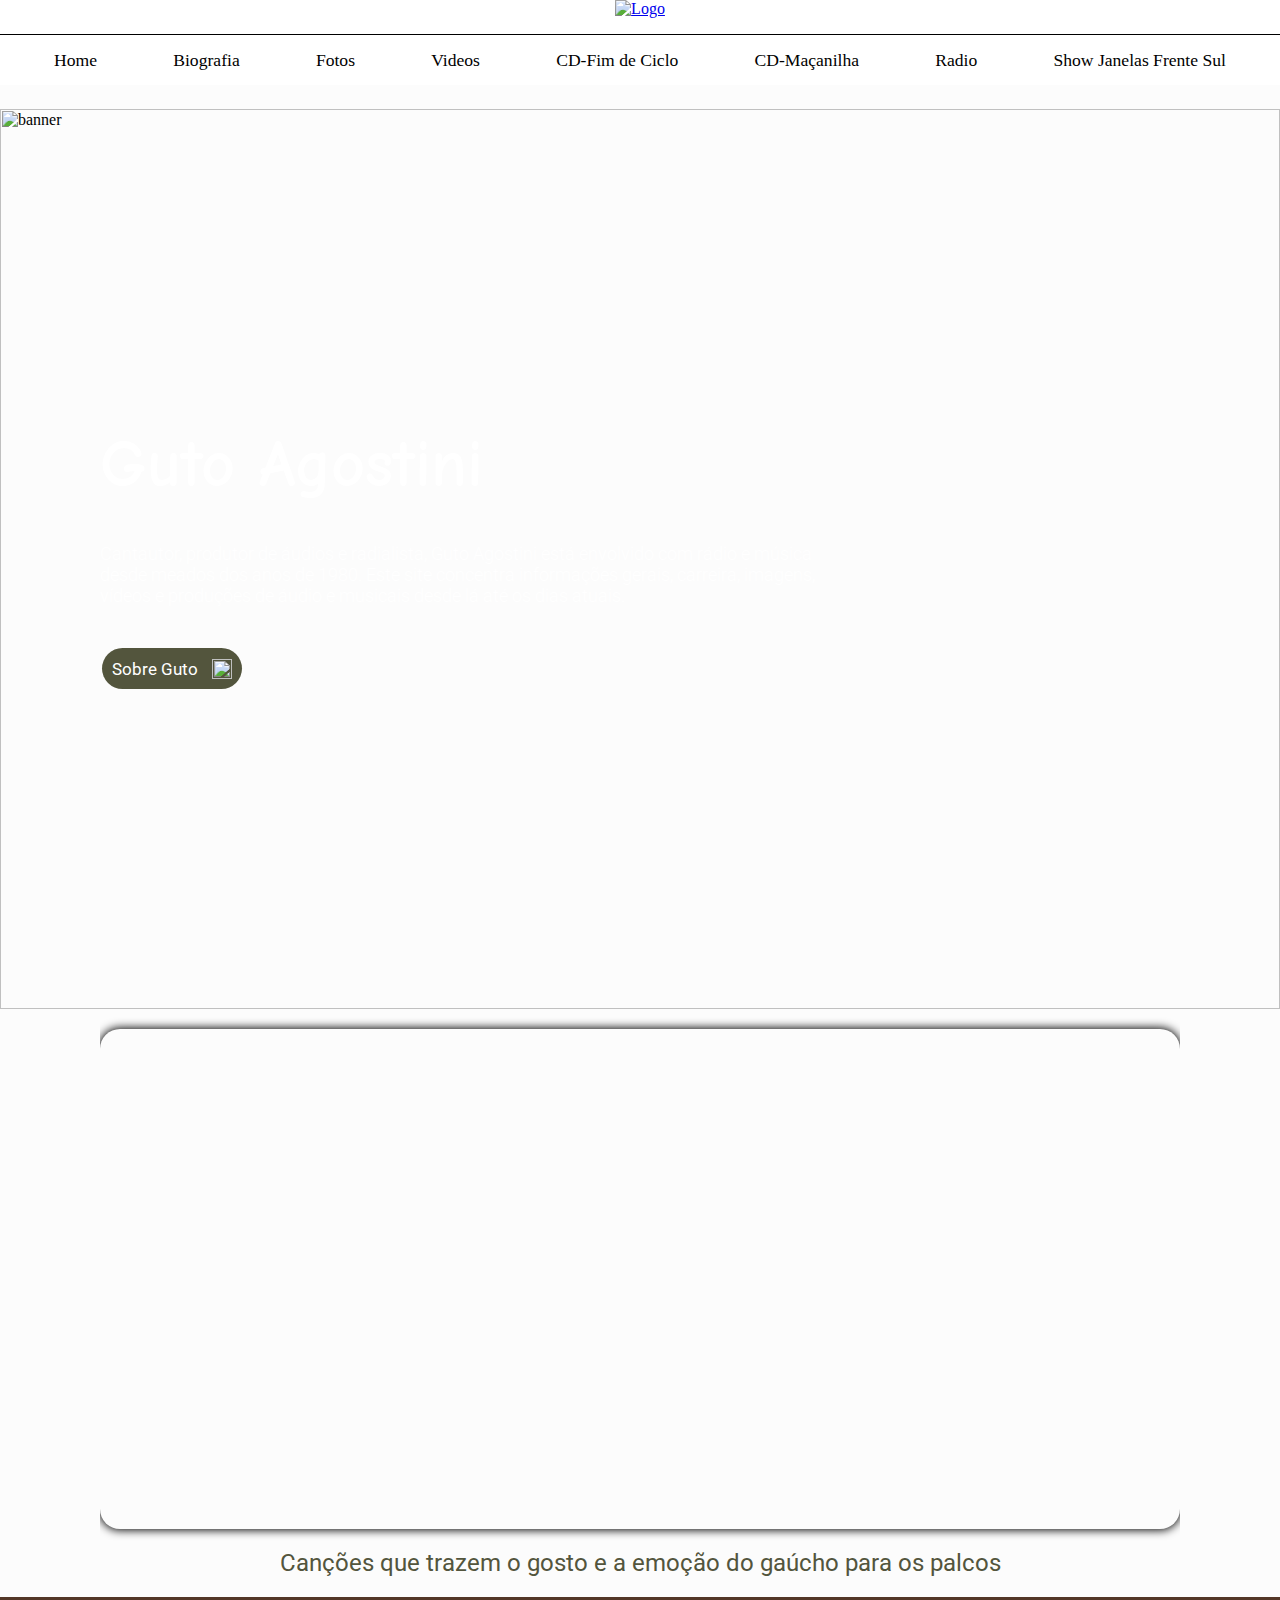
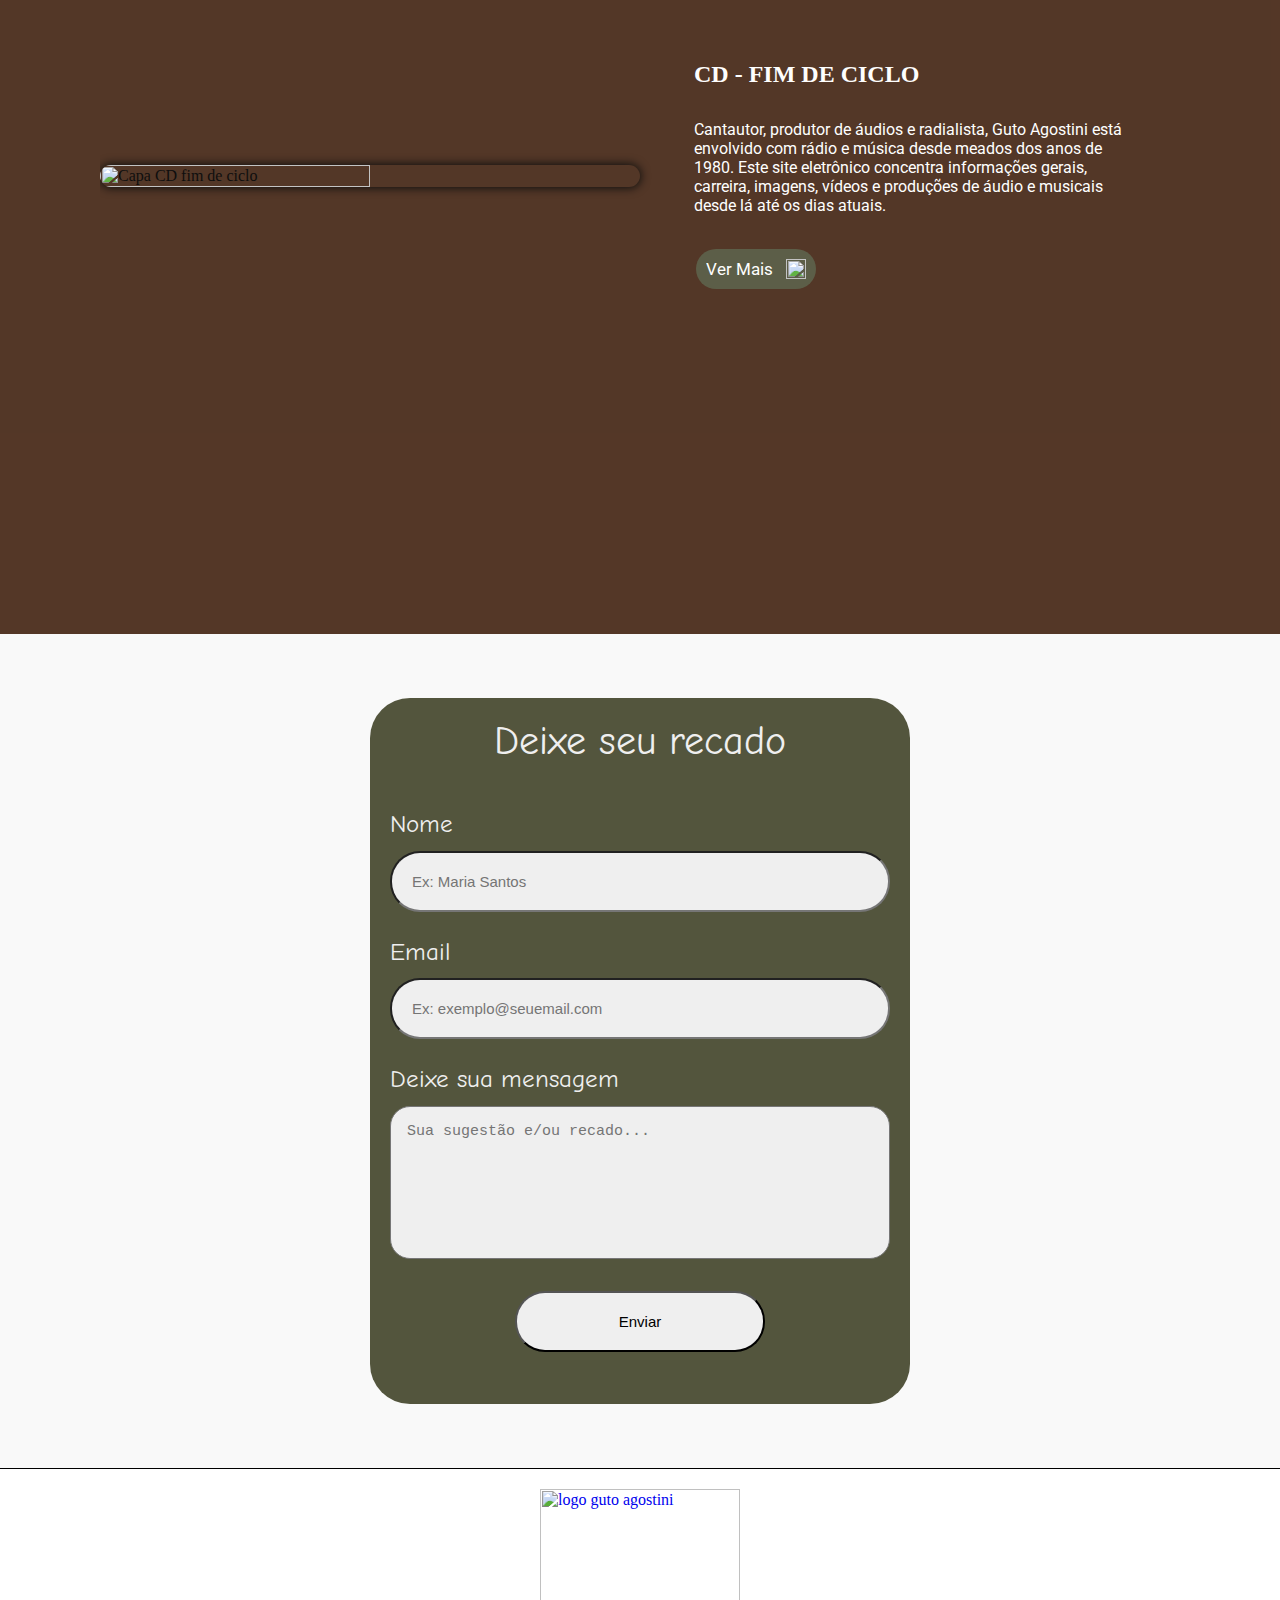
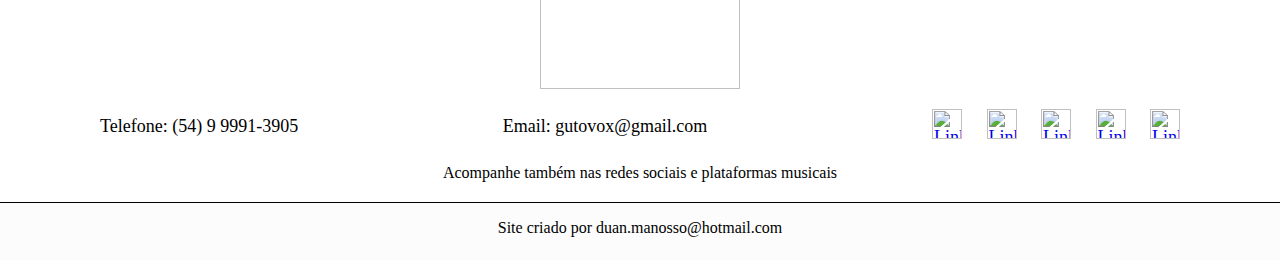
==== index.html @ 0fbcc9d5 "home" ====
<html lang="pt-br">
<head>
    <meta charset="UTF-8">
    <meta http-equiv="X-UA-Compatible" content="IE=edge">
    <meta name="viewport" content="width=device-width, initial-scale=1.0">
    <title>Guto agostini</title>

    <link rel="preconnect" href="https://fonts.gstatic.com">
    <link href="https://fonts.googleapis.com/css2?family=Comic+Neue:wght@300;400;700&family=Roboto:wght@100;300;400&display=swap" rel="stylesheet">    <link rel="preconnect" href="https://fonts.gstatic.com">
    <link rel="stylesheet" href="./assets/style/common/header.css">
    <link rel="stylesheet" href="./assets/style/common/style.css">
    <link rel="stylesheet" href="./assets/style/home/home.css">
    <link rel="stylesheet" href="./assets/style/common/footer.css">


</head>
<body>
    <header>
        <a href="index.html">
            <img src="./assets/img/header/logo.png" alt="Logo">
        </a>
        <input type="checkbox" id="menu-control" class="menu-control">
        <nav>
            <ul class="menu">
                <li>
                    <a href="index.html">Home</a>
                </li>
                <li>
                    <a href="#">Biografia</a>
                </li>
                <li><a href="#">Fotos</a></li>
                <li><a href="#">Videos</a></li>
                <li><a href="#">CD-Fim de Ciclo</a></li>
                <li><a href="#">CD-Maçanilha</a></li>
                <li><a href="#">Radio</a></li>
                <li><a href="#">Show Janelas Frente Sul</a></li>
            </ul>
            
        </nav>
        <label  class="hamburgue-icon" for="menu-control">
            <img src="./assets/img/header/hamburger-icon.svg" alt="Abrir">
        </label>
        
    </header>
    <div class="separador"></div>
    <section class="banner">
       <img class="banner-desktop" src="./assets/img/home/banner2.jpg" alt="banner">
       <img class="banner-mobile" src="./assets/img/home/bannerMobile.jpg" alt="banner">
       <div class="sobreposicao">
           <div class="container titulo">
               <h1>Guto Agostini</h1>
               <p>Cantautor, produtor de áudios e radialista, Guto Agostini está envolvido
                   com rádio e música desde meados dos anos de 1980. Este site
                   concentra informações gerais, carreira, imagens, vídeos e produções de áudio e musicais desde lá até os dias atuais.
                </p>
                <a href="#" class="bottom-link">
                    <span>Sobre Guto</span>
                    <img src="./assets/img/home/triangle.svg" alt=" ">
                </a>
            </div>
       </div>
    </section>
    <section class="section-video">
        
        <div class="container centraliza-video">
            <iframe src="https://www.youtube.com/embed/oBGTlkw8oXA?rel=0" title="YouTube video player" frameborder="0" allow="accelerometer; clipboard-write" allowfullscreen></iframe>
            <span>Canções que trazem o gosto e a emoção do gaúcho para os palcos</span>
        </div>
        
    </section>
    <section class="fim-de-ciclo">
        <div class="container conteudo-fim-de-ciclo">
            <img src="./assets/img/albuns/capa-fim-de-ciclo.png" alt="Capa CD fim de ciclo">
            <div>
                <h2>CD - FIM DE CICLO</h2>
                <p>Cantautor, produtor de áudios e radialista, Guto Agostini está envolvido
                    com rádio e música desde meados dos anos de 1980. Este site eletrônico
                    concentra informações gerais, carreira, imagens, vídeos e produções de áudio e musicais desde lá até os dias atuais.
                    </p>
                <a href="#" class="bottom-link">
                    <span>Ver Mais</span>
                    <img src="./assets/img/home/triangle.svg" alt=" ">
                </a>
            </div>
        </div>
    </section>
    <section class="section-contato">
        <div class="container contato">
            <h3>Deixe seu recado</h3>
            <form action="https://api.staticforms.xyz/submit" method="POST">
                
                <input type="hidden" name="accessKey" value="026967fe-8272-470b-83f6-1891dbc8cfb9"> <!-- Required -->
                <input type="hidden" name="redirectTo" value="#">

                <label for="name">Nome</label>
                <input id="name" type="text" name="name" placeholder="Ex: Maria Santos" required> 
               
                <label for="email">Email</label>
                <input id="email" type="email" name="email" placeholder="Ex: exemplo@seuemail.com" required> 
            
                <label for="message">Deixe sua mensagem</label>
                <textarea id="message" name="message" rows="7" placeholder="Sua sugestão e/ou recado..." required></textarea>
                
                <input class="submit" type="submit" value="Enviar"/>
            </form>
        </div>
    </section>
    <footer>
        <a href="index.html">
            <img class="logo-footer" src="./assets/img/header/logo.png" alt="logo guto agostini">
        </a>
        <div class="container content-footer">
            <span>Telefone: (54) 9 9991-3905</span>
            <span>Email: gutovox@gmail.com</span>
            <div class="redes">
                <a target="_blank" href="https://www.facebook.com/guto.agostini.9?comment_id=Y29tbWVudDoyODQ1OTc3NTEyMzk3MjAxXzI4NDYyNTg5NjkwMzU3MjI%3D"><img src="./assets/img/footer/facebook.svg" alt="Link Facebok"></a>
                <a target="_blank" href="https://open.spotify.com/artist/03KwUrwUtxToOz64zBAchp"><img src="./assets/img/footer/spotify.svg" alt="Link Spotify"></a>
                <a target="_blank" href="https://gutoagostini.blogspot.com/"><img src="./assets/img/footer/blog.svg" alt="Link blog"></a>
                <a target="_blank" href="https://www.instagram.com/guto_agostini_musico/"><img src="./assets/img/footer/instagram.svg" alt="Link instagram"></a>
                <a target="_blank" href="https://www.youtube.com/c/GutoAgostini"><img src="./assets/img/footer/youtube.svg" alt="Link youtube"></a>
            </div>
        </div>
        <span>Acompanhe também nas redes sociais e plataformas musicais</span>
    </footer>
    <p class="criador">Site criado por duan.manosso@hotmail.com</p>
</body>
</html>
---- assets/style/common/header.css ----
header {
    position: fixed;
    width: 100%;
    background-color: rgb(255, 255, 255);
    text-align: center;
    z-index: 90;
}

.hamburgue-icon{
    display: none;
    z-index: 99;
}

#menu-control {
    display: none;
}

nav {
    border-top: solid 1px;
    margin-top: 1em;
}

.menu {
    display: flex;
    list-style: none;
    max-width: 1380px;
    margin: 0 auto;
    padding: 0;
    height: 50px;
}


@media (max-width: 1480px) {
    .menu {
        margin: auto 1em auto 1em
    }
}

.menu a {
    display: flex;
    text-decoration: none;
    color: #000;
    font-size: 1.1em;
    height: 100%;
    justify-content: center;
    align-items: center;
}

.menu li {
    flex-grow: 1;
}

.menu a:hover {
    transition: all 0.3s ease-in;
    background-color: #000;
    color: #fff;
}

.separador {
    height: 109px;
}

@media (max-width: 780px) {

    .separador {
        height: 61px;
    }

    .hamburgue-icon{
        display: inline-flex;
        right: 0;

    }

    nav {
        border-top: none;
    }

    .menu {  
        flex-direction: column;
        flex-wrap: initial;
        position: fixed;
        top: 0;
        right: 0;
        background: #fff;
        height: 100%;
        z-index: 1;
        justify-content: center;
        width: 200px;
        transform: translatex(110%);
        transition: transform 0.8s ease;
    }

    header{
        position: fixed;
        display: flex;
        flex-direction: row;
        align-items: center;
        justify-content: space-between;
        max-width: 100%;
        padding: 0 5%;
        margin: 0 auto;
    }
}


input:checked + nav .menu {
    transform: translateX(10%);
}
---- assets/style/common/style.css ----
* {
    box-sizing: border-box;
    margin: 0;
    overflow: auto;
}

body {
    background-color: #fcfcfc;
}

.container {
    max-width: 1080px;
    margin: 0 auto;
}

@media (max-width: 1180px) {
    .container {
        margin-left: 1.5em;
    }
}

@media (max-width: 1020px) {
    .container {
        max-width: 720px;
        margin: 0 auto;
    }
}

@media (max-width: 780px) {
    .container {
        max-width: 90%;
        margin: 0 auto;
    }
}
---- assets/style/home/home.css ----
section {
    position: relative;
}

section img {
    width: 100%;
}

.sobreposicao {
    position: absolute;
    top: 0;
    left: 0;
    width: 100%;
    height: 100%;
    display: flex;
    align-items: center;
    color: rgb(255, 255, 255);
}

.titulo {
    display: flex;
    flex-direction: column;
}

h1 {
    font-family: 'Comic Neue', Arial, cursive;
    font-size: 66px;
    font-weight: 600;
    margin-bottom: 40px;
}

.titulo p {
    font-family: 'Roboto', Arial, sans-serif;
    font-size: 18px;
    font-weight: 300;
    width: 70%;
    margin-bottom: 40px;
}

.bottom-link {
    background: #53553d;
    color: #fff;
    display: flex;
    justify-content: space-between;
    padding: 0.6em;
    width: 140px;
    font-family: 'Roboto', sans-serif;
    font-size: 17px;
    border-radius: 36px;
    text-decoration: none;
    margin: 2px;
}

.bottom-link img {
    width: 20px;
}

.bottom-link:hover {
    transition: all 0.3s ease-in;
    margin-left: 10px;
}

.section-video {
    background-color: #fcfcfc;
}

.centraliza-video {
    display: flex;
    flex-direction: column;
    align-items: center;
    padding: 20px 0 0;
}

iframe {
    width: 100%;
    height: 500px;
    border-radius: 20px;
    box-shadow: 0 0 10px 1px #000;
}

.centraliza-video span {
    color: #53553d;
    font-family: 'Roboto', Arial, sans-serif;
    font-size: 24px;
    padding: 20px 0 20px;
    text-align: center;
}

.fim-de-ciclo {
    min-height: 637px;
    background-color: #492b1a;
    opacity: 0.94;
}

.conteudo-fim-de-ciclo {
    display: flex;
    justify-content: space-between;
    align-items: center;
    padding: 4em 0;
}

.conteudo-fim-de-ciclo > img {
    width: 50%;
    border-radius: 30px;
    box-shadow: 0 0 10px 1px #000;
}

.conteudo-fim-de-ciclo > div {
    width: 45%;
    color: #fff;
}

.conteudo-fim-de-ciclo p {
    font-family: 'Roboto', Arial, sans-serif;
    padding: 2rem 0;
    width: 90%;
}

.conteudo-fim-de-ciclo .bottom-link {
    width: 120px;
}

.section-contato{
    background-color: #f9f9f9;
}

.contato {
    color: #efefef;
    width: 60vh;
    max-width: 720px;
    text-align: center;
    background-color: #53553d;
    margin: 4em auto;
    border-radius: 40px;
}

.contato h3 {
    font-family: 'Comic Neue', Arial, cursive;
    font-size: 40px;
    font-weight: 400;
    padding-top: 20px;
}

form {
    display: flex;
    text-align: left;
    flex-direction: column;
    margin: 20px;
}

label {
    font-family: 'Comic Neue', Arial, cursive;
    font-size: 25px;
    padding-top: 1em;
    padding-bottom: 0.5em;
}

input {
    background-color: #efefef;
    font-size: 15px;
    width: 100%;
    padding: 20px;
    border-radius: 30px;
}

textarea {
    background-color: #efefef;
    padding: 1rem;
    margin-bottom: 2rem;
    font-size: 15px;
    resize: none;
    border-radius: 20px;
}

textarea:focus, input:focus {
    border: solid #ffc1c1;
    outline: none;
}

.submit{
    width: 50%;
    margin: 0 auto 2rem;
}

.submit:hover {
    transition: all 0.4s ease-in-out;
    background-color: #53553d;
    color: #fff;
    cursor: pointer;
    opacity: 1;
}

.banner-mobile {
    display: none;
}

@media (max-width: 1100px) {
    iframe{
        width: 600px;
        height: 375px;
    }

    .contato {
        width: 600px;
    }
}

@media (max-width: 680px) {

    iframe {
        width: 300px;
        height: 175px;
    }

    .banner-desktop {
        display: none;
    }

    .banner-mobile {
        display: block;
    }

   h1 {
       font-size: 30px;
       margin: 0;
   }

   .titulo p {
       padding-top: 5px;
       width: 100%;
       margin-bottom: 10px;
       font-size: 12px;
   }

   .bottom-link img{
        display: none;
   }

   .bottom-link{
       justify-content: center;
       width: 120px;
   }

   .centraliza-video span {
       font-size: 12px;
   }

   .fim-de-ciclo {
       min-height: auto;
   }

   .conteudo-fim-de-ciclo {
       flex-direction: column;
       align-items: center;
       justify-content: center;
       text-align: center;
   }

   .conteudo-fim-de-ciclo img {
       width: 100%;
   }

   .conteudo-fim-de-ciclo div {
       display: flex;
       flex-direction: column;
       align-items: center;
       justify-content: space-between;
       width: 100%;
       margin-top: 20px;
   }

   .conteudo-fim-de-ciclo p{
        display: none;
   }

   .conteudo-fim-de-ciclo .bottom-link {
        margin-top: 20px;
   }

   .contato {
       width: 90%;
   }

   label {
       font-size: 15px;
   }


}
---- assets/style/common/footer.css ----
footer {
    display: flex;
    flex-direction: column;
    align-items: center;
    background-color: #fff;
    border-top: solid 1px #000;
    border-bottom: solid 1px #000;
    padding-bottom: 20px;
    padding-top: 20px;
}

.logo-footer{
    width: 200px;
}

footer img {
    width: 30px;
}

.content-footer {
    font-size: 18px;
    display: flex;
    width: 100%;
    justify-content: space-between;
    align-items: center;
    padding: 20px 0;
}

.redes a{
    margin-left: 20px;
}


.criador {
    margin: 1rem;
    text-align: center;
}

@media (max-width: 780px) {
    .content-footer{
        height: 250px;
        flex-direction: column;
    }

    footer span {
        text-align: center;
    }
}
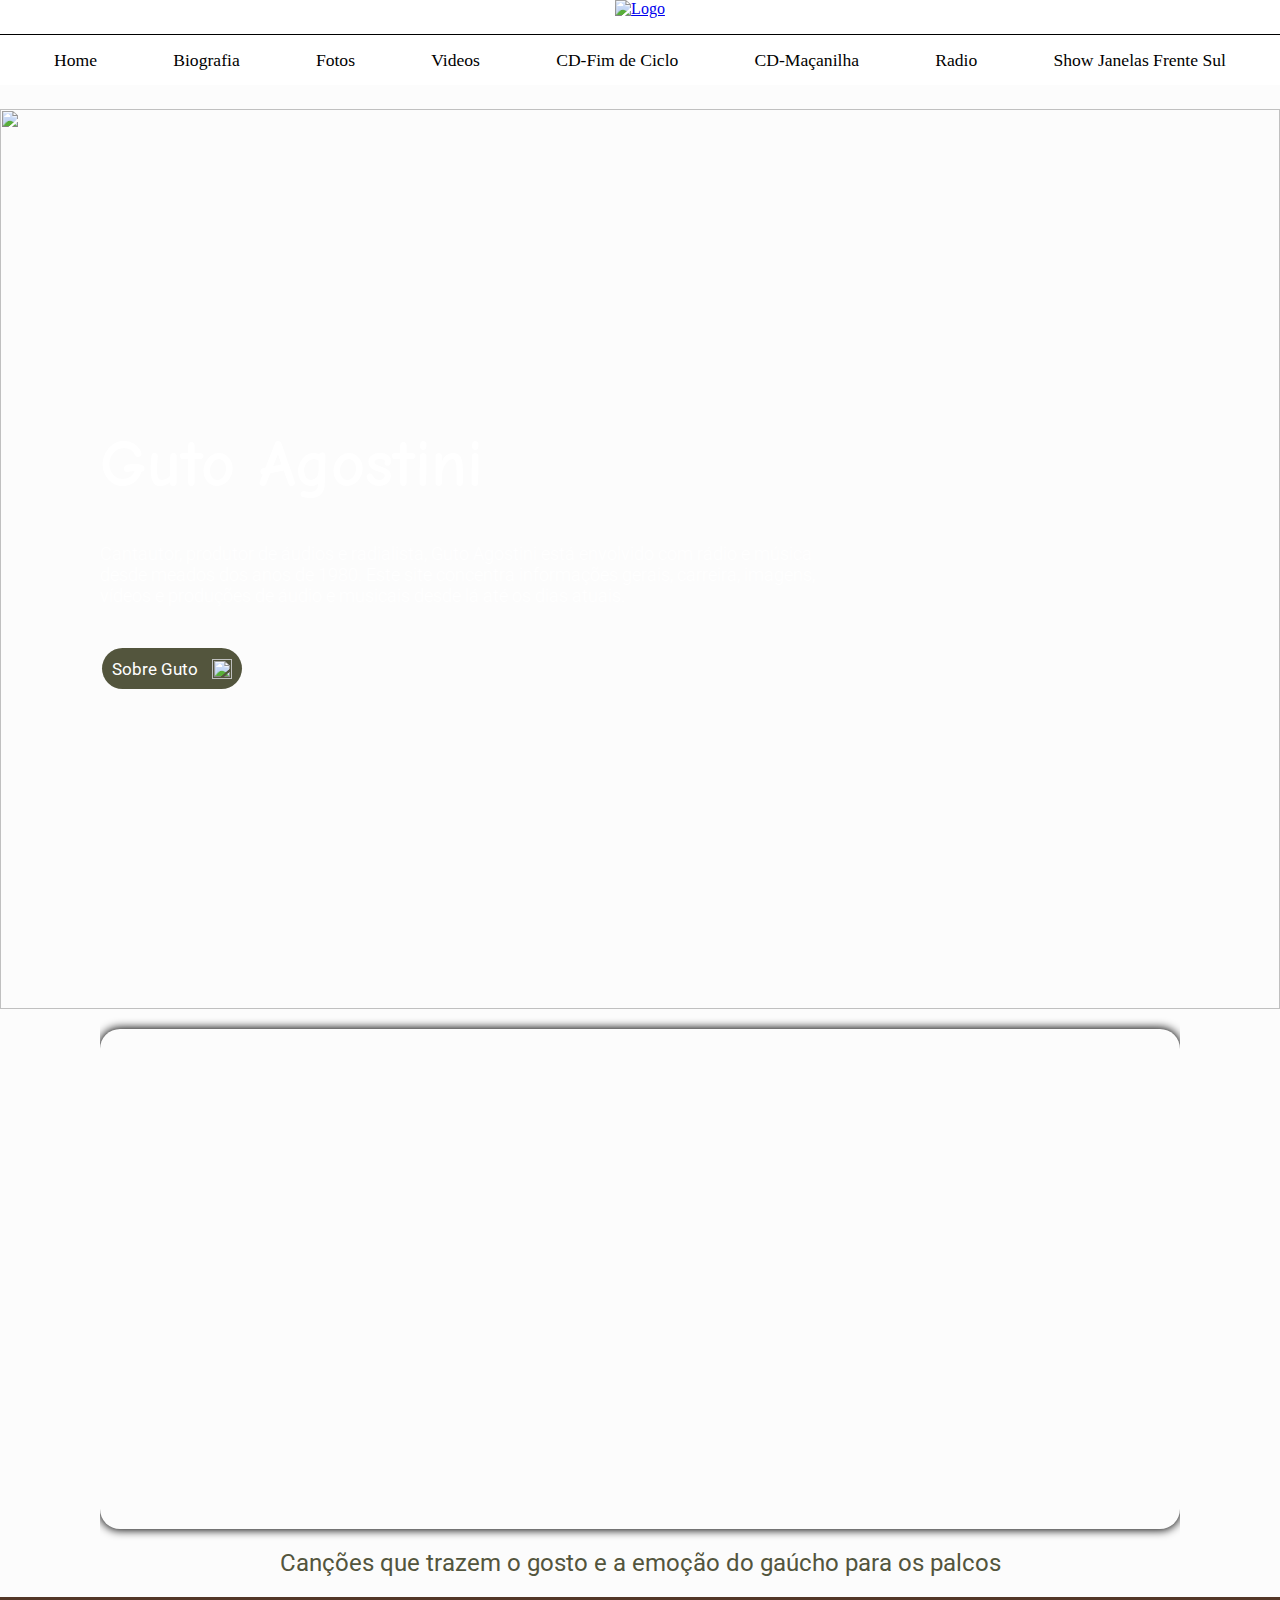
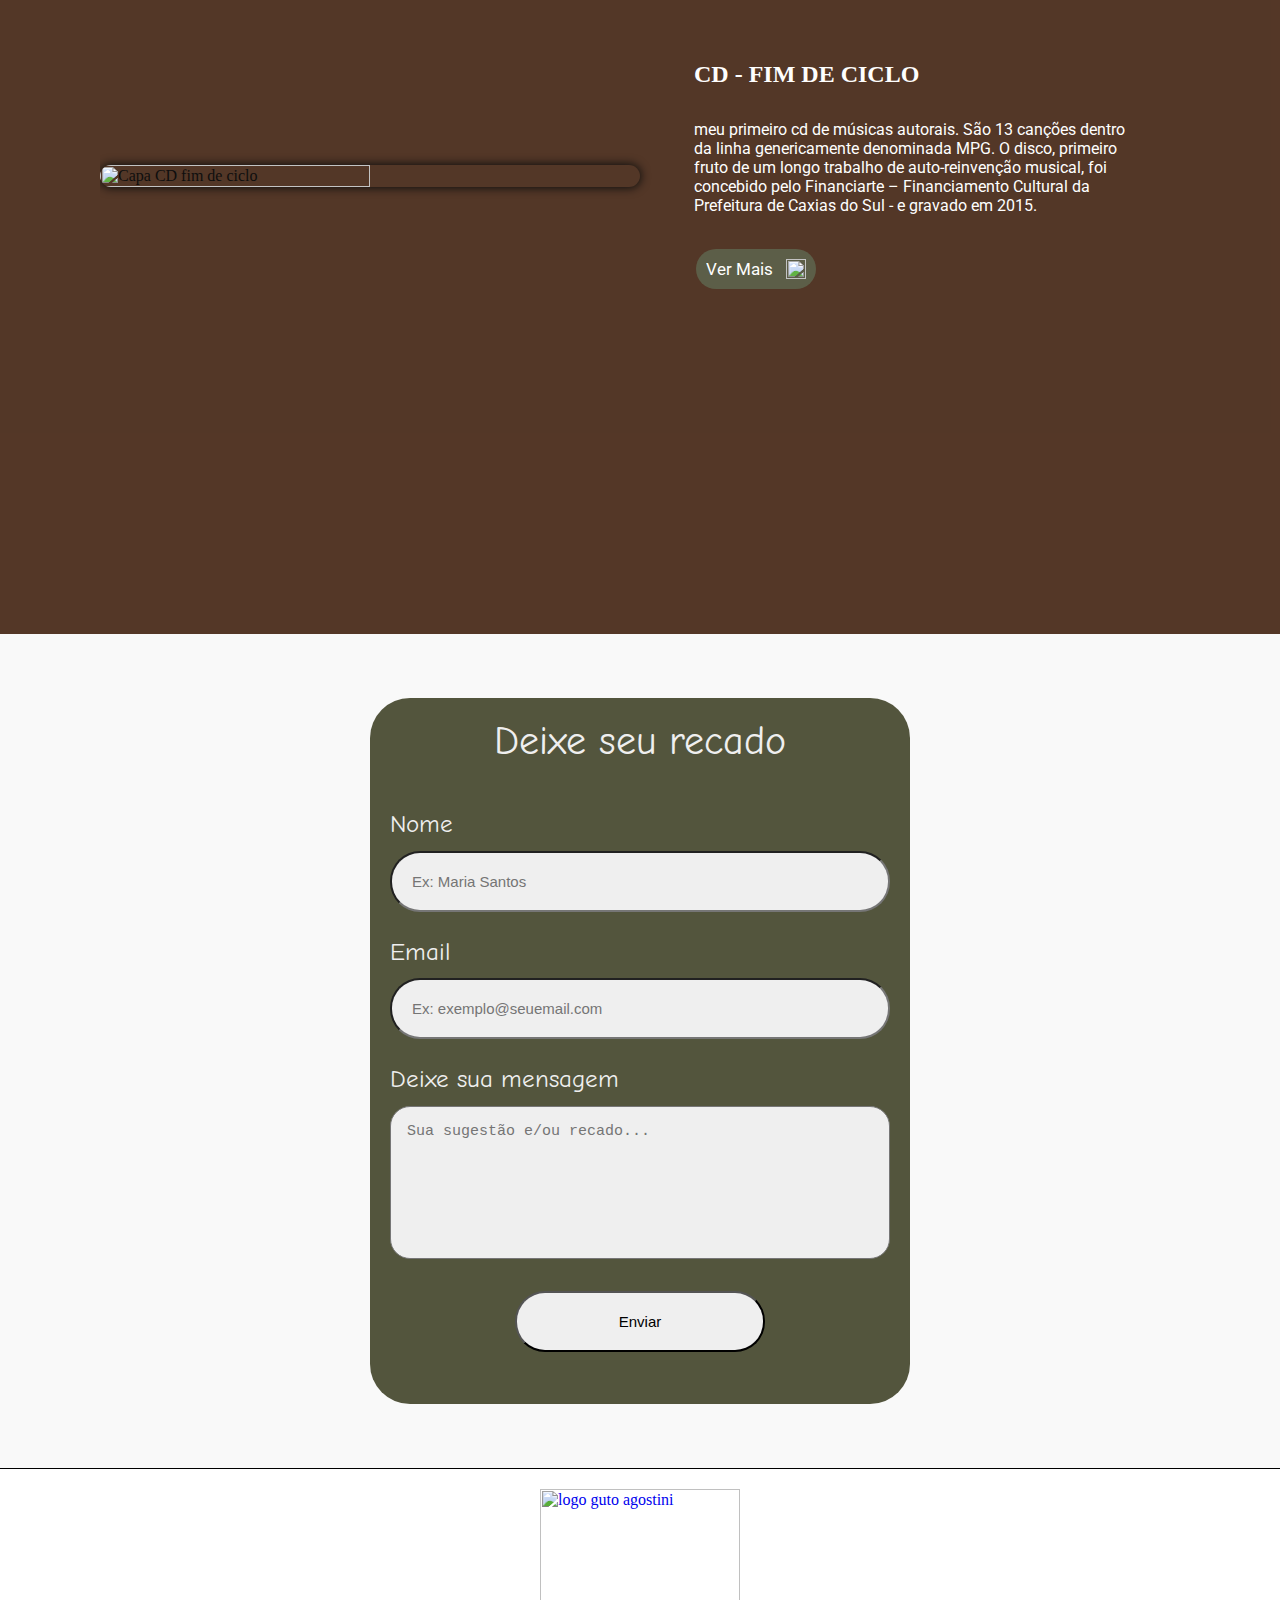
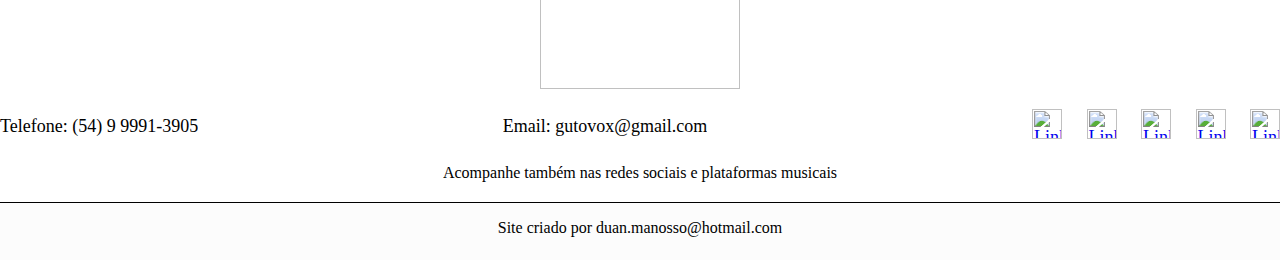
==== commit a5859a5b: "adicionando analytics'" ====
--- a/index.html
+++ b/index.html
@@ -5,6 +5,15 @@
     <meta name="viewport" content="width=device-width, initial-scale=1.0">
     <title>Guto agostini</title>
 
+    <!-- Global site tag (gtag.js) - Google Analytics -->
+    <script async src="https://www.googletagmanager.com/gtag/js?id=G-G5GT9PXH0T"></script>
+    <script>
+        window.dataLayer = window.dataLayer || [];
+        function gtag(){dataLayer.push(arguments);}
+        gtag('js', new Date());
+
+        gtag('config', 'G-G5GT9PXH0T');
+    </script>
     <link rel="preconnect" href="https://fonts.gstatic.com">
     <link href="https://fonts.googleapis.com/css2?family=Comic+Neue:wght@300;400;700&family=Roboto:wght@100;300;400&display=swap" rel="stylesheet">    <link rel="preconnect" href="https://fonts.gstatic.com">
     <link rel="stylesheet" href="./assets/style/common/header.css">
@@ -26,9 +35,9 @@
                     <a href="index.html">Home</a>
                 </li>
                 <li>
-                    <a href="#">Biografia</a>
+                    <a href="./pages/biografia.html">Biografia</a>
                 </li>
-                <li><a href="#">Fotos</a></li>
+                <li><a href="./pages/fotos.html">Fotos</a></li>
                 <li><a href="#">Videos</a></li>
                 <li><a href="#">CD-Fim de Ciclo</a></li>
                 <li><a href="#">CD-Maçanilha</a></li>
@@ -44,8 +53,8 @@
     </header>
     <div class="separador"></div>
     <section class="banner">
-       <img class="banner-desktop" src="./assets/img/home/banner2.jpg" alt="banner">
-       <img class="banner-mobile" src="./assets/img/home/bannerMobile.jpg" alt="banner">
+       <img class="banner-desktop" src="./assets/img/home/banner2.jpg" alt="">
+       <img class="banner-mobile" src="./assets/img/home/bannerMobile.jpg" alt="">
        <div class="sobreposicao">
            <div class="container titulo">
                <h1>Guto Agostini</h1>
@@ -53,7 +62,7 @@
                    com rádio e música desde meados dos anos de 1980. Este site
                    concentra informações gerais, carreira, imagens, vídeos e produções de áudio e musicais desde lá até os dias atuais.
                 </p>
-                <a href="#" class="bottom-link">
+                <a href="./pages/biografia.html" class="bottom-link">
                     <span>Sobre Guto</span>
                     <img src="./assets/img/home/triangle.svg" alt=" ">
                 </a>
@@ -63,7 +72,7 @@
     <section class="section-video">
         
         <div class="container centraliza-video">
-            <iframe src="https://www.youtube.com/embed/oBGTlkw8oXA?rel=0" title="YouTube video player" frameborder="0" allow="accelerometer; clipboard-write" allowfullscreen></iframe>
+            <iframe id="video-intro" src="about:blank" title="YouTube video player" frameborder="0" allow="accelerometer; clipboard-write" allowfullscreen>Carregando...</iframe>
             <span>Canções que trazem o gosto e a emoção do gaúcho para os palcos</span>
         </div>
         
@@ -73,10 +82,9 @@
             <img src="./assets/img/albuns/capa-fim-de-ciclo.png" alt="Capa CD fim de ciclo">
             <div>
                 <h2>CD - FIM DE CICLO</h2>
-                <p>Cantautor, produtor de áudios e radialista, Guto Agostini está envolvido
-                    com rádio e música desde meados dos anos de 1980. Este site eletrônico
-                    concentra informações gerais, carreira, imagens, vídeos e produções de áudio e musicais desde lá até os dias atuais.
-                    </p>
+                <p>
+                    meu primeiro cd de músicas autorais. São 13 canções dentro da linha genericamente denominada MPG. O disco, primeiro fruto de um longo trabalho de auto-reinvenção musical, foi concebido pelo Financiarte – Financiamento Cultural da Prefeitura de Caxias do Sul - e gravado em 2015.
+                </p>
                 <a href="#" class="bottom-link">
                     <span>Ver Mais</span>
                     <img src="./assets/img/home/triangle.svg" alt=" ">
@@ -109,7 +117,7 @@
         <a href="index.html">
             <img class="logo-footer" src="./assets/img/header/logo.png" alt="logo guto agostini">
         </a>
-        <div class="container content-footer">
+        <div id="footer" class="content-footer">
             <span>Telefone: (54) 9 9991-3905</span>
             <span>Email: gutovox@gmail.com</span>
             <div class="redes">
@@ -124,4 +132,9 @@
     </footer>
     <p class="criador">Site criado por duan.manosso@hotmail.com</p>
 </body>
+<script>
+    window.onload = function(){
+    document.getElementById('video-intro').src = 'https://www.youtube.com/embed/oBGTlkw8oXA?rel=0'
+    };
+</script>
 </html>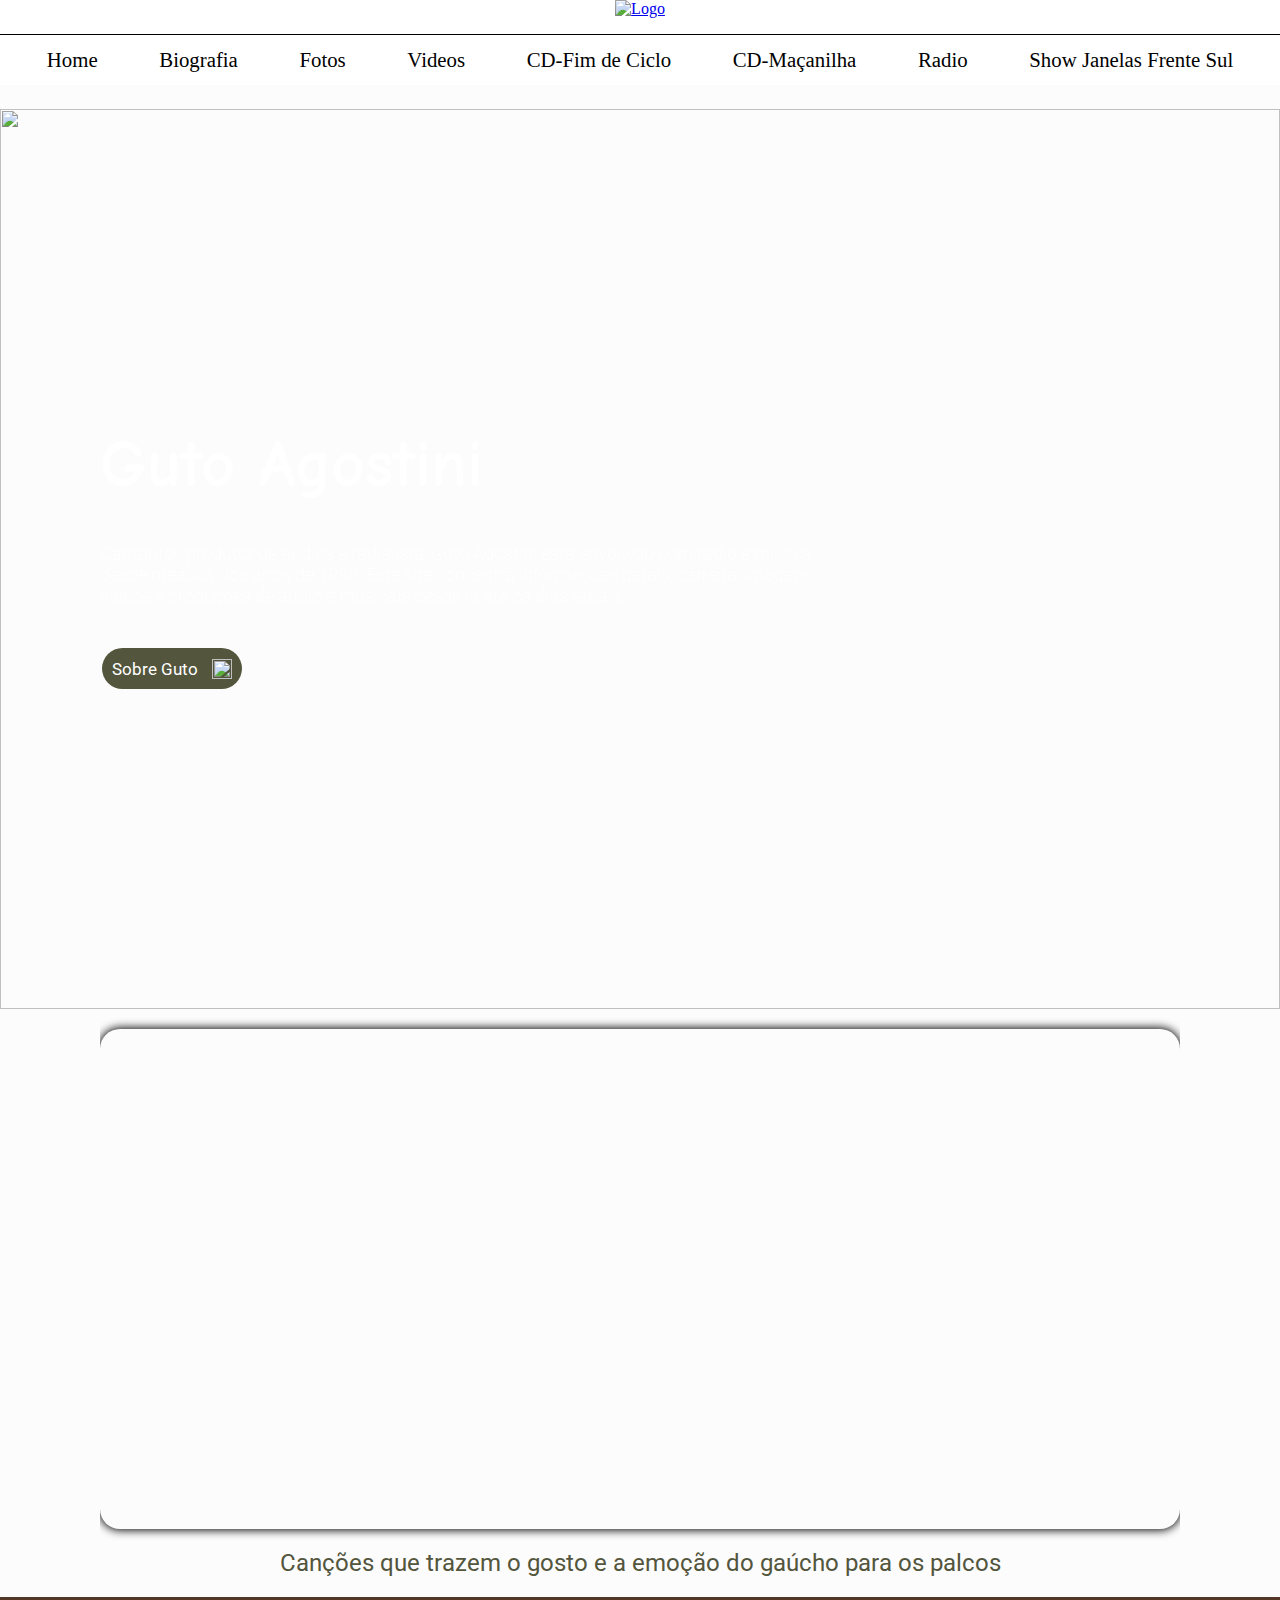
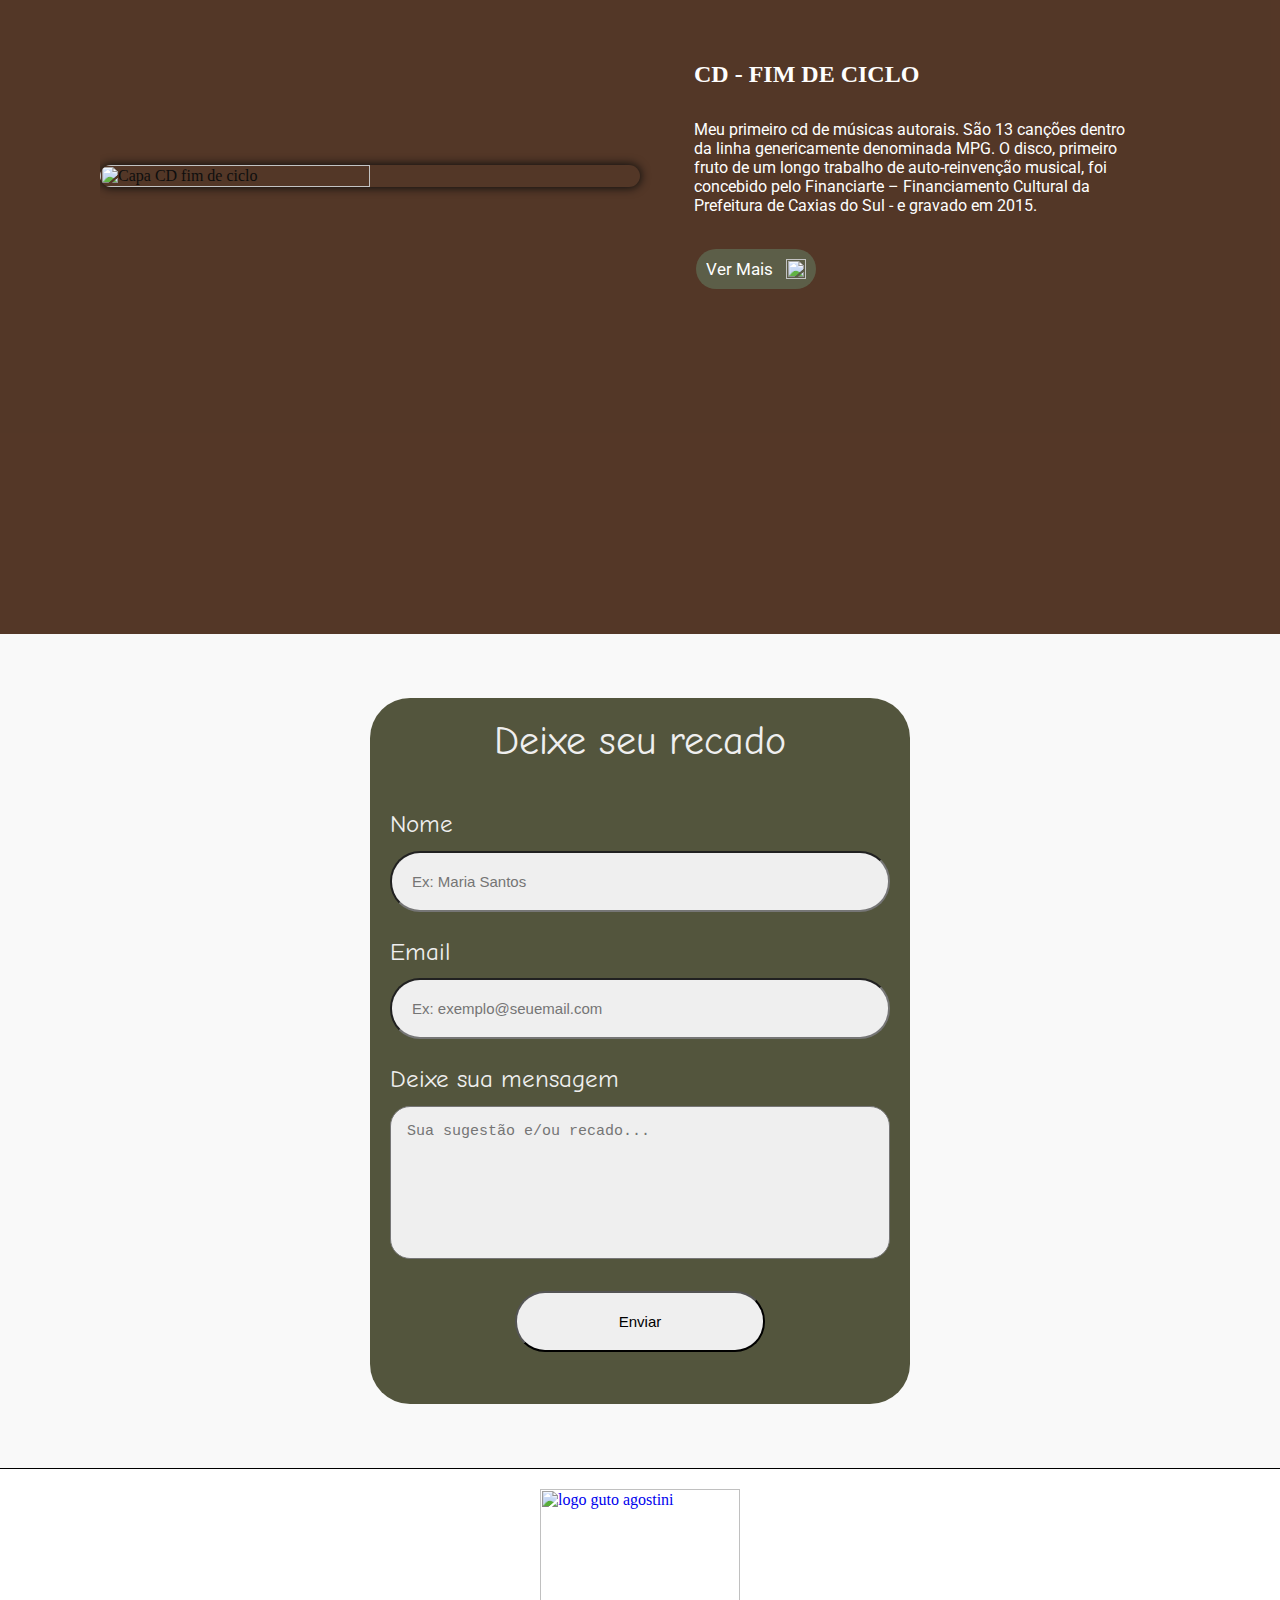
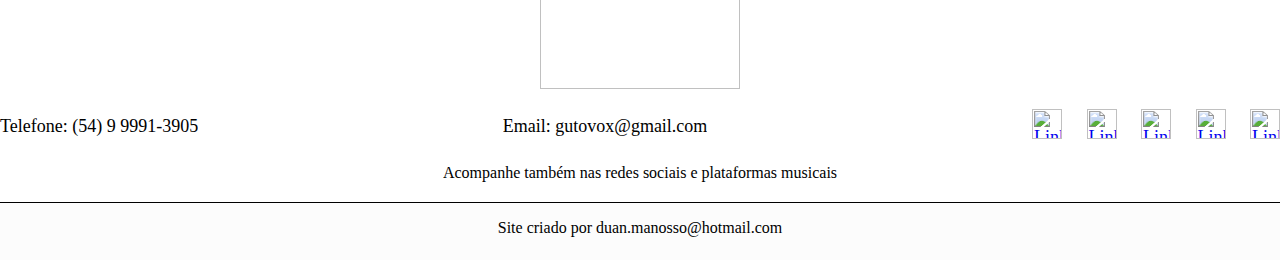
==== commit 1c13e699: "adicionando pag de videos" ====
--- a/index.html
+++ b/index.html
@@ -14,6 +14,11 @@
 
         gtag('config', 'G-G5GT9PXH0T');
     </script>
+
+    
+    <link href="https://cdn.jsdelivr.net/npm/bootstrap@5.0.2/dist/css/bootstrap.min.css" rel="stylesheet" integrity="sha384-EVSTQN3/azprG1Anm3QDgpJLIm9Nao0Yz1ztcQTwFspd3yD65VohhpuuCOmLASjC" crossorigin="anonymous">
+    <script src="https://cdn.jsdelivr.net/npm/bootstrap@5.0.2/dist/js/bootstrap.bundle.min.js" integrity="sha384-MrcW6ZMFYlzcLA8Nl+NtUVF0sA7MsXsP1UyJoMp4YLEuNSfAP+JcXn/tWtIaxVXM" crossorigin="anonymous"></script>
+
     <link rel="preconnect" href="https://fonts.gstatic.com">
     <link href="https://fonts.googleapis.com/css2?family=Comic+Neue:wght@300;400;700&family=Roboto:wght@100;300;400&display=swap" rel="stylesheet">    <link rel="preconnect" href="https://fonts.gstatic.com">
     <link rel="stylesheet" href="./assets/style/common/header.css">
@@ -25,20 +30,20 @@
 </head>
 <body>
     <header>
-        <a href="index.html">
+        <a href="#">
             <img src="./assets/img/header/logo.png" alt="Logo">
         </a>
         <input type="checkbox" id="menu-control" class="menu-control">
         <nav>
             <ul class="menu">
                 <li>
-                    <a href="index.html">Home</a>
+                    <a href="#">Home</a>
                 </li>
                 <li>
                     <a href="./pages/biografia.html">Biografia</a>
                 </li>
                 <li><a href="./pages/fotos.html">Fotos</a></li>
-                <li><a href="#">Videos</a></li>
+                <li><a href="./pages/videos.html">Videos</a></li>
                 <li><a href="#">CD-Fim de Ciclo</a></li>
                 <li><a href="#">CD-Maçanilha</a></li>
                 <li><a href="#">Radio</a></li>
@@ -83,7 +88,7 @@
             <div>
                 <h2>CD - FIM DE CICLO</h2>
                 <p>
-                    meu primeiro cd de músicas autorais. São 13 canções dentro da linha genericamente denominada MPG. O disco, primeiro fruto de um longo trabalho de auto-reinvenção musical, foi concebido pelo Financiarte – Financiamento Cultural da Prefeitura de Caxias do Sul - e gravado em 2015.
+                    Meu primeiro cd de músicas autorais. São 13 canções dentro da linha genericamente denominada MPG. O disco, primeiro fruto de um longo trabalho de auto-reinvenção musical, foi concebido pelo Financiarte – Financiamento Cultural da Prefeitura de Caxias do Sul - e gravado em 2015.
                 </p>
                 <a href="#" class="bottom-link">
                     <span>Ver Mais</span>
@@ -134,7 +139,7 @@
 </body>
 <script>
     window.onload = function(){
-    document.getElementById('video-intro').src = 'https://www.youtube.com/embed/oBGTlkw8oXA?rel=0'
+    document.getElementById('video-intro').src = 'https://www.youtube.com/embed/RMXc8TzAdME?rel=0'
     };
 </script>
 </html>--- a/assets/style/common/header.css
+++ b/assets/style/common/header.css
@@ -40,7 +40,7 @@
     display: flex;
     text-decoration: none;
     color: #000;
-    font-size: 1.1em;
+    font-size: 1.3em;
     height: 100%;
     justify-content: center;
     align-items: center;
@@ -60,7 +60,7 @@
     height: 109px;
 }
 
-@media (max-width: 780px) {
+@media (max-width: 980px) {
 
     .separador {
         height: 61px;
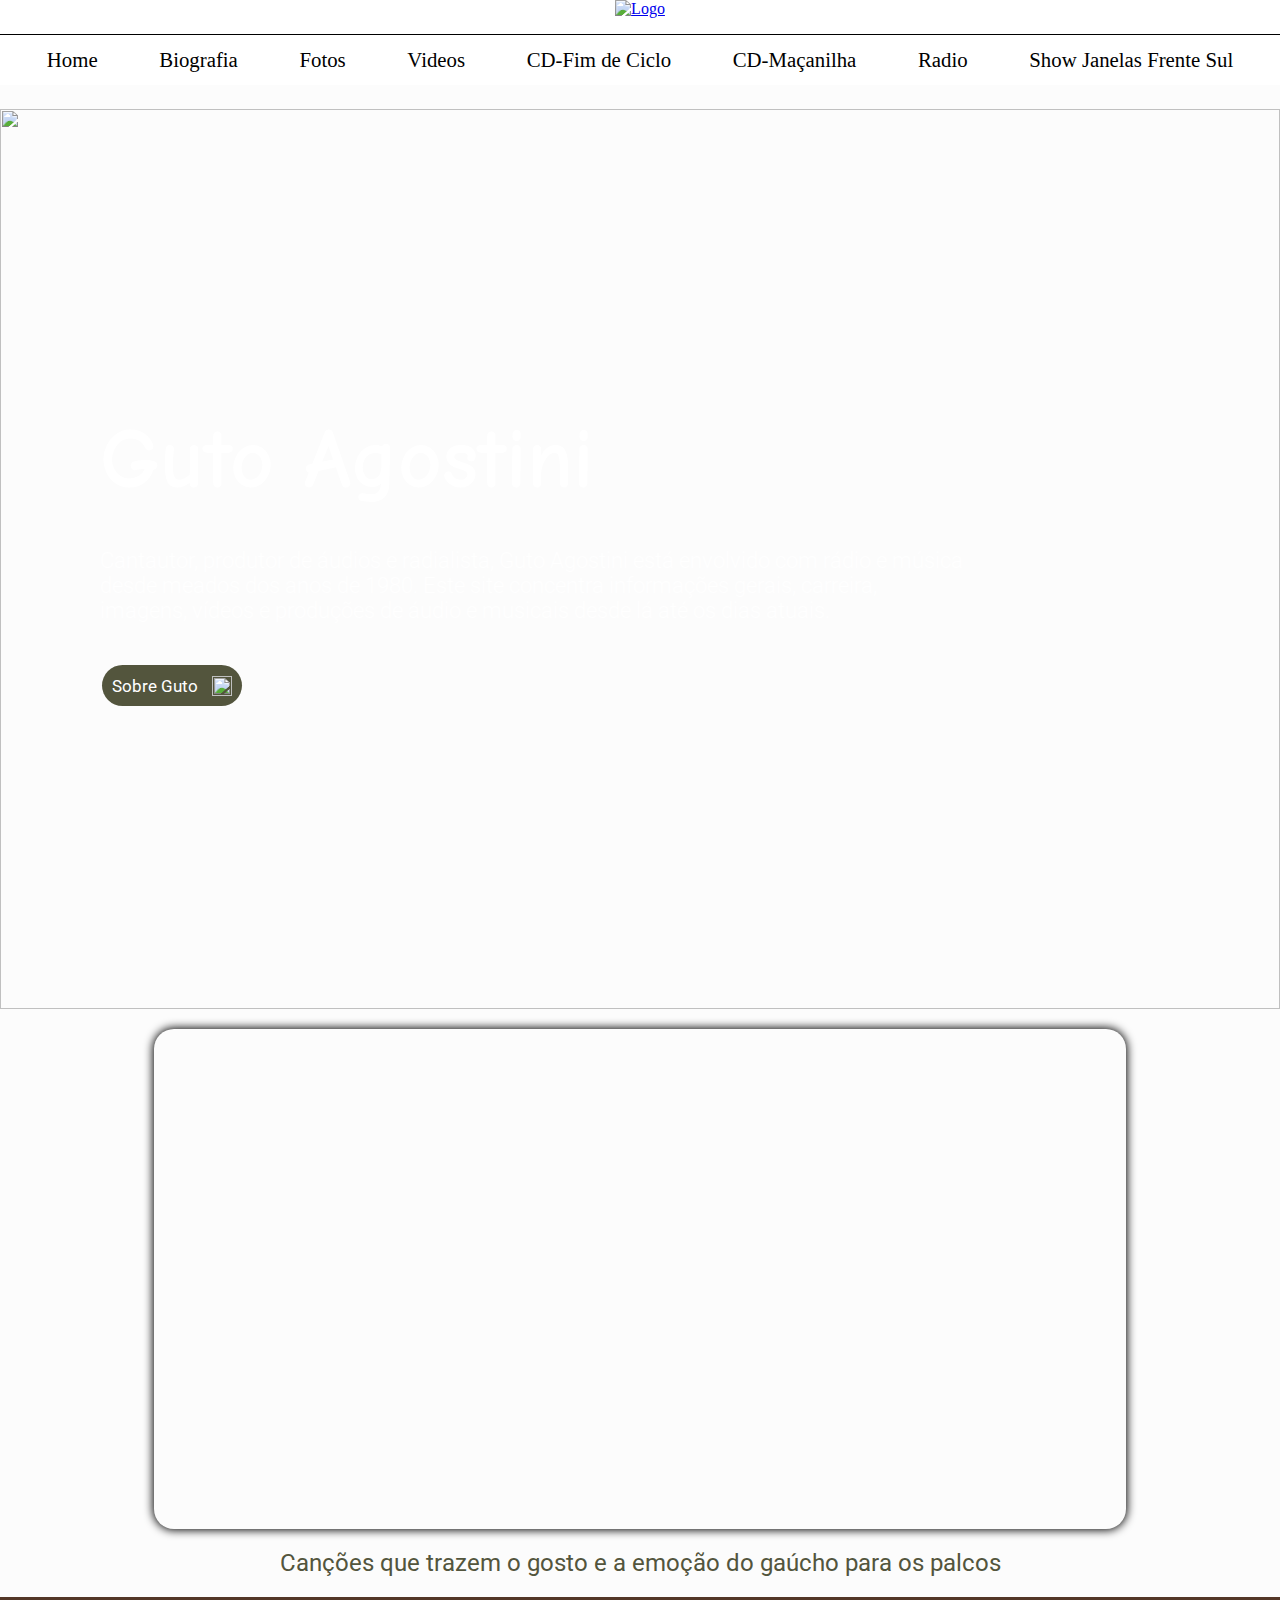
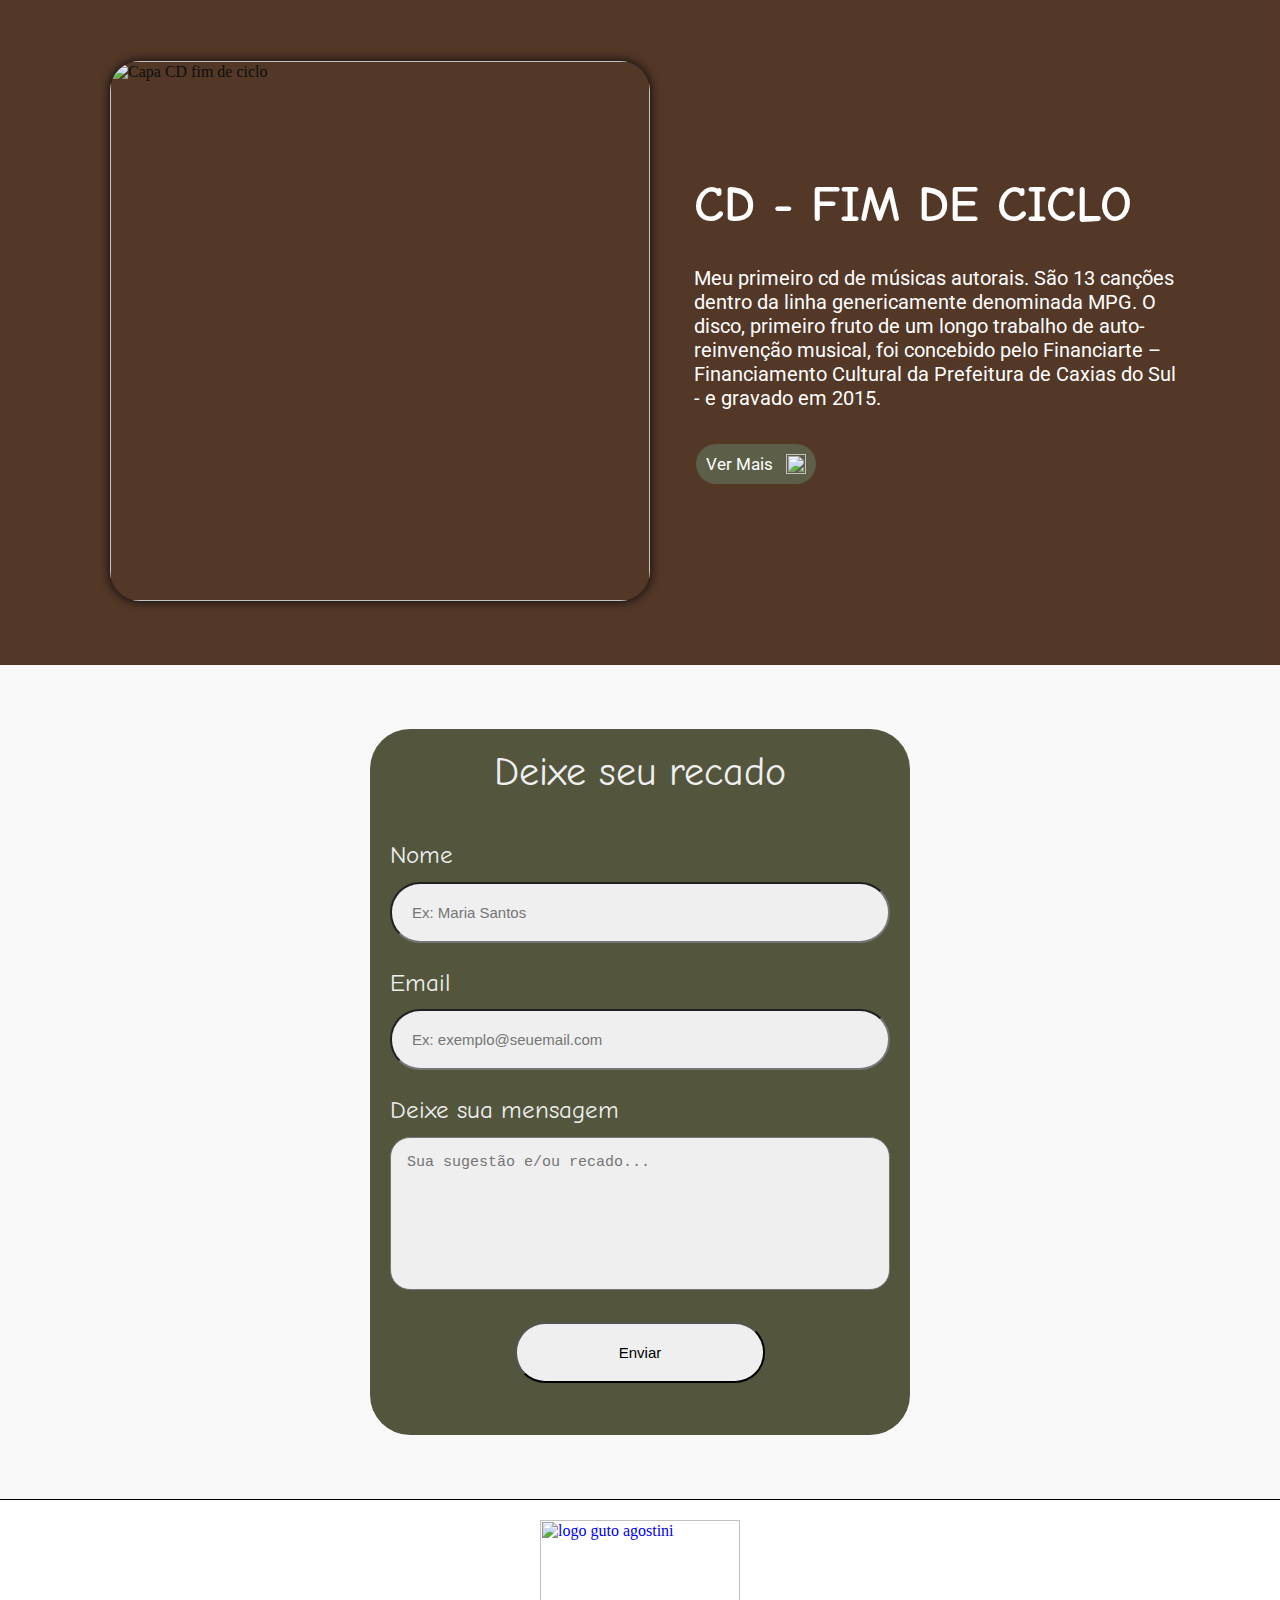
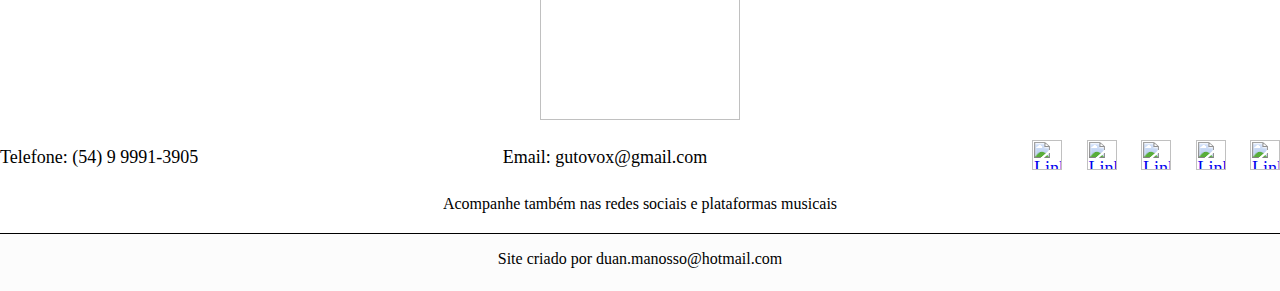
==== commit 9330a548: "nova pagina, cd maçanilha" ====
--- a/index.html
+++ b/index.html
@@ -44,8 +44,8 @@
                 </li>
                 <li><a href="./pages/fotos.html">Fotos</a></li>
                 <li><a href="./pages/videos.html">Videos</a></li>
-                <li><a href="#">CD-Fim de Ciclo</a></li>
-                <li><a href="#">CD-Maçanilha</a></li>
+                <li><a href="./pages/cd-fim-de-ciclo.html">CD-Fim de Ciclo</a></li>
+                <li><a href="./pages/cd-macalinha.html">CD-Maçanilha</a></li>
                 <li><a href="#">Radio</a></li>
                 <li><a href="#">Show Janelas Frente Sul</a></li>
             </ul>
@@ -139,7 +139,7 @@
 </body>
 <script>
     window.onload = function(){
-    document.getElementById('video-intro').src = 'https://www.youtube.com/embed/RMXc8TzAdME?rel=0'
-    };
-</script>
+    document.getElementById('video-intro').src = 'https://www.youtube.com/embed/oBGTlkw8oXA?rel=0'
+    }
+    </script>
 </html>--- a/assets/style/home/home.css
+++ b/assets/style/home/home.css
@@ -24,16 +24,16 @@
 
 h1 {
     font-family: 'Comic Neue', Arial, cursive;
-    font-size: 66px;
+    font-size: 85px;
     font-weight: 600;
     margin-bottom: 40px;
 }
 
 .titulo p {
     font-family: 'Roboto', Arial, sans-serif;
-    font-size: 18px;
+    font-size: 22px;
     font-weight: 300;
-    width: 70%;
+    width: 80%;
     margin-bottom: 40px;
 }
 
@@ -72,7 +72,7 @@
 }
 
 iframe {
-    width: 100%;
+    width: 90%;
     height: 500px;
     border-radius: 20px;
     box-shadow: 0 0 10px 1px #000;
@@ -99,8 +99,15 @@
     padding: 4em 0;
 }
 
+.conteudo-fim-de-ciclo h2 {
+    font-family: "Comic Neue", Arial, cursive;
+    font-size: 50px;
+}
+
 .conteudo-fim-de-ciclo > img {
-    width: 50%;
+    width: 540px;
+    height: 540px;
+    margin-left: 10px;
     border-radius: 30px;
     box-shadow: 0 0 10px 1px #000;
 }
@@ -113,7 +120,8 @@
 .conteudo-fim-de-ciclo p {
     font-family: 'Roboto', Arial, sans-serif;
     padding: 2rem 0;
-    width: 90%;
+    width: 100%;
+    font-size: 20px;
 }
 
 .conteudo-fim-de-ciclo .bottom-link {
@@ -195,14 +203,34 @@
 }
 
 @media (max-width: 1100px) {
+
+    .titulo p{
+        margin-bottom: 10px;
+    }
+
     iframe{
         width: 600px;
         height: 375px;
     }
 
+    .conteudo-fim-de-ciclo > img {
+        width: 360px;
+        height: 360px;
+    }
+
+    .conteudo-fim-de-ciclo h2{
+        font-size: 30px;
+    }
+
+    .conteudo-fim-de-ciclo p{
+        font-size: 15px;
+    }
+
     .contato {
         width: 600px;
     }
+
+
 }
 
 @media (max-width: 680px) {
@@ -257,7 +285,8 @@
    }
 
    .conteudo-fim-de-ciclo img {
-       width: 100%;
+       width: 360px;
+       height: 360px;
    }
 
    .conteudo-fim-de-ciclo div {
@@ -286,4 +315,11 @@
    }
 
 
+}
+
+@media (max-width: 400px) {
+    .conteudo-fim-de-ciclo > img {
+        width: 220px;
+        height: 220px;
+    }
 }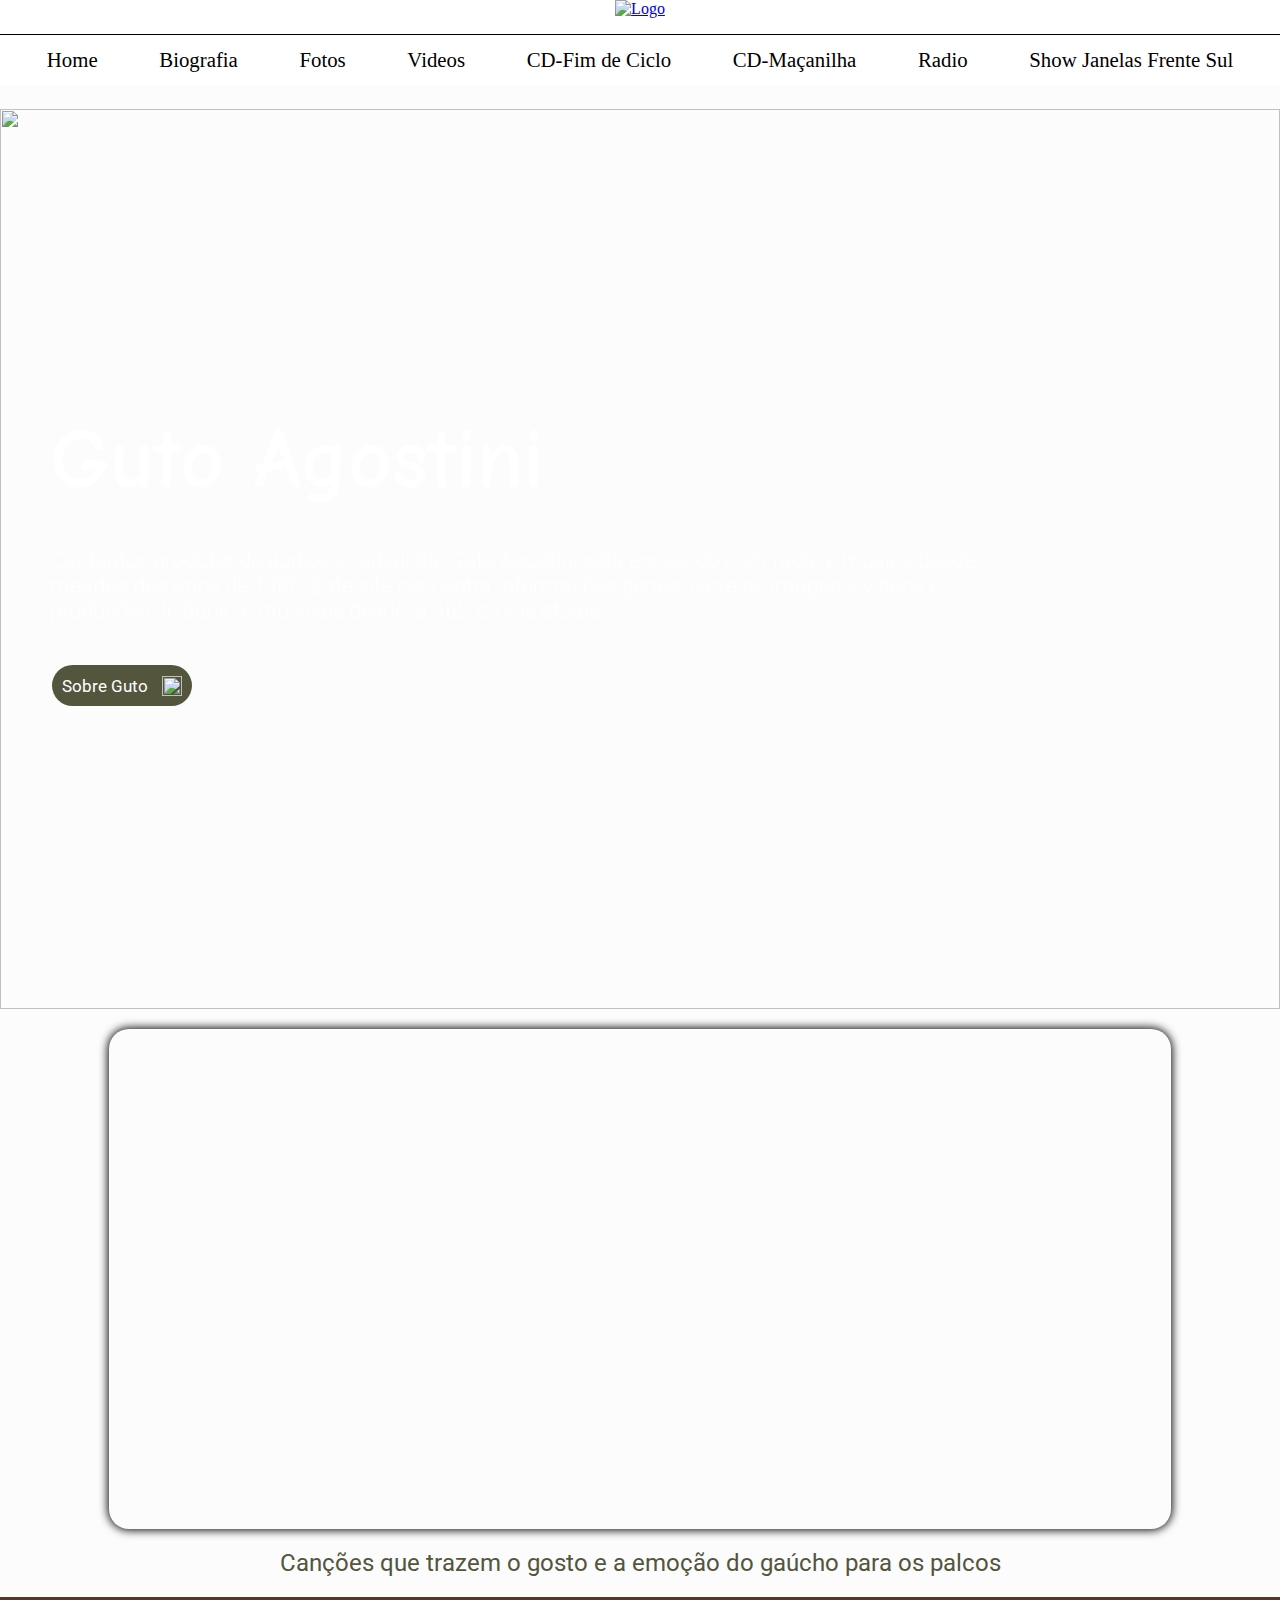
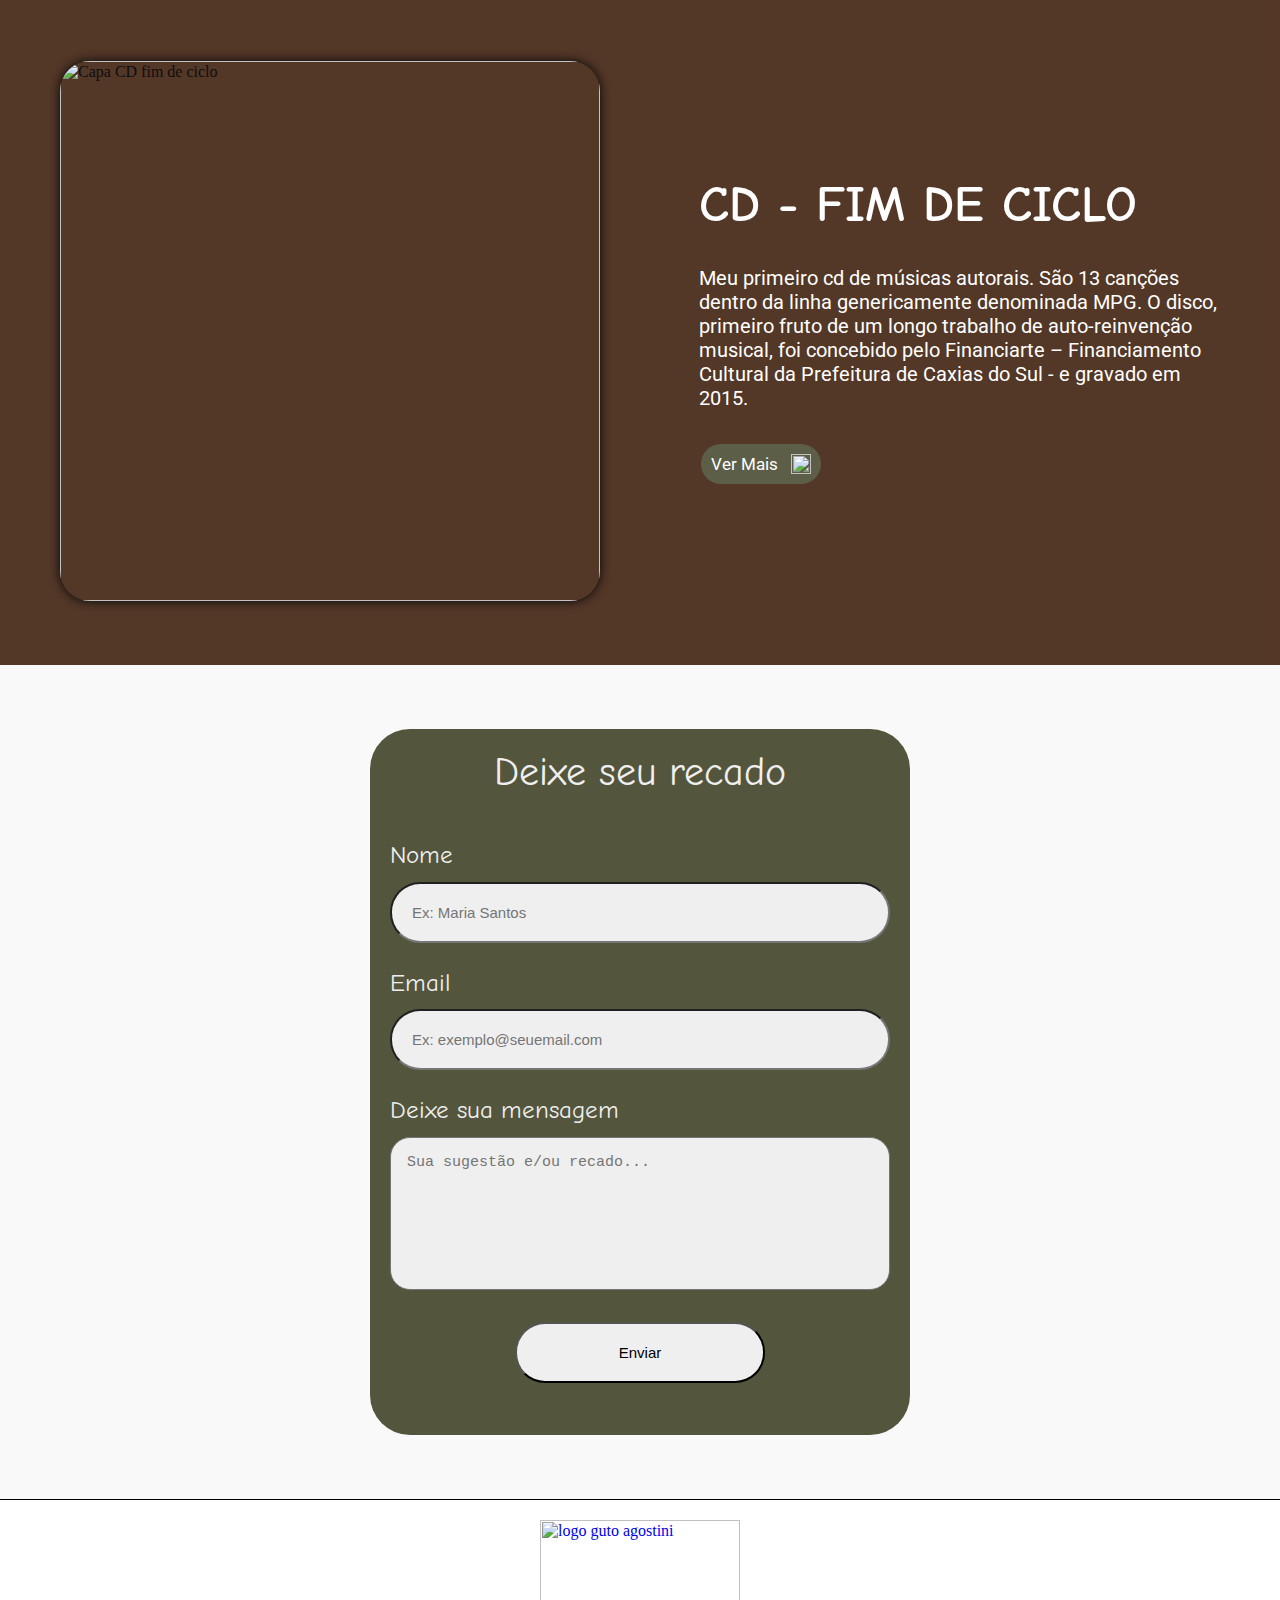
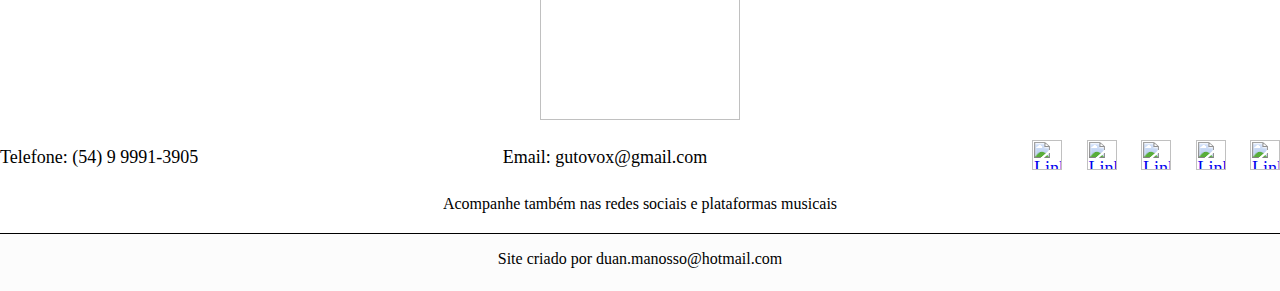
==== commit 61858b95: "Adicionando pagina radio" ====
--- a/index.html
+++ b/index.html
@@ -46,7 +46,7 @@
                 <li><a href="./pages/videos.html">Videos</a></li>
                 <li><a href="./pages/cd-fim-de-ciclo.html">CD-Fim de Ciclo</a></li>
                 <li><a href="./pages/cd-macalinha.html">CD-Maçanilha</a></li>
-                <li><a href="#">Radio</a></li>
+                <li><a href="./pages/radio.html">Radio</a></li>
                 <li><a href="#">Show Janelas Frente Sul</a></li>
             </ul>
             
--- a/assets/style/common/style.css
+++ b/assets/style/common/style.css
@@ -9,28 +9,26 @@
 }
 
 .container {
-    max-width: 1080px;
+    max-width: 1180px;
     margin: 0 auto;
 }
 
 @media (max-width: 1180px) {
     .container {
-        margin-left: 1.5em;
+        max-width: 95%;
     }
 }
 
 @media (max-width: 1020px) {
     .container {
-        max-width: 720px;
+        max-width: 95%;
         margin: 0 auto;
     }
 }
 
 @media (max-width: 780px) {
     .container {
-        max-width: 90%;
+        max-width: 97%;
         margin: 0 auto;
     }
-}
-
-
+}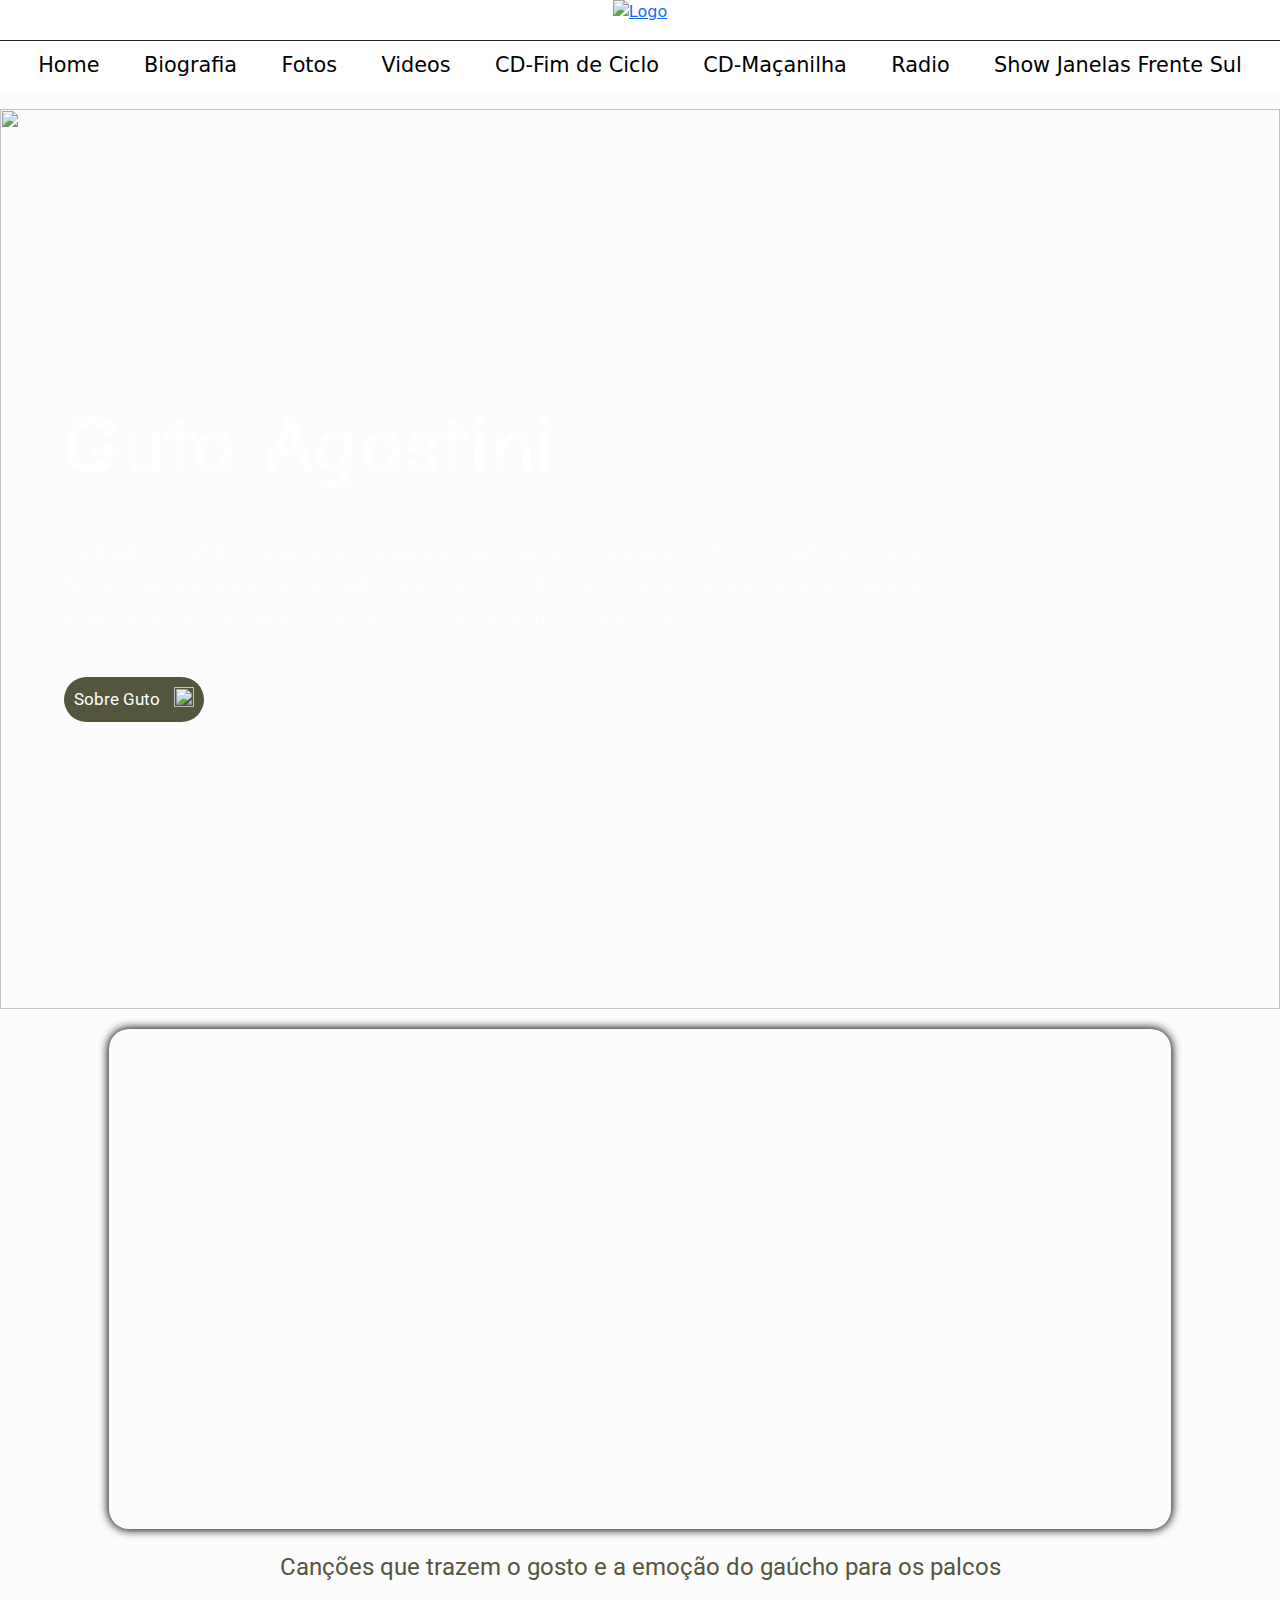
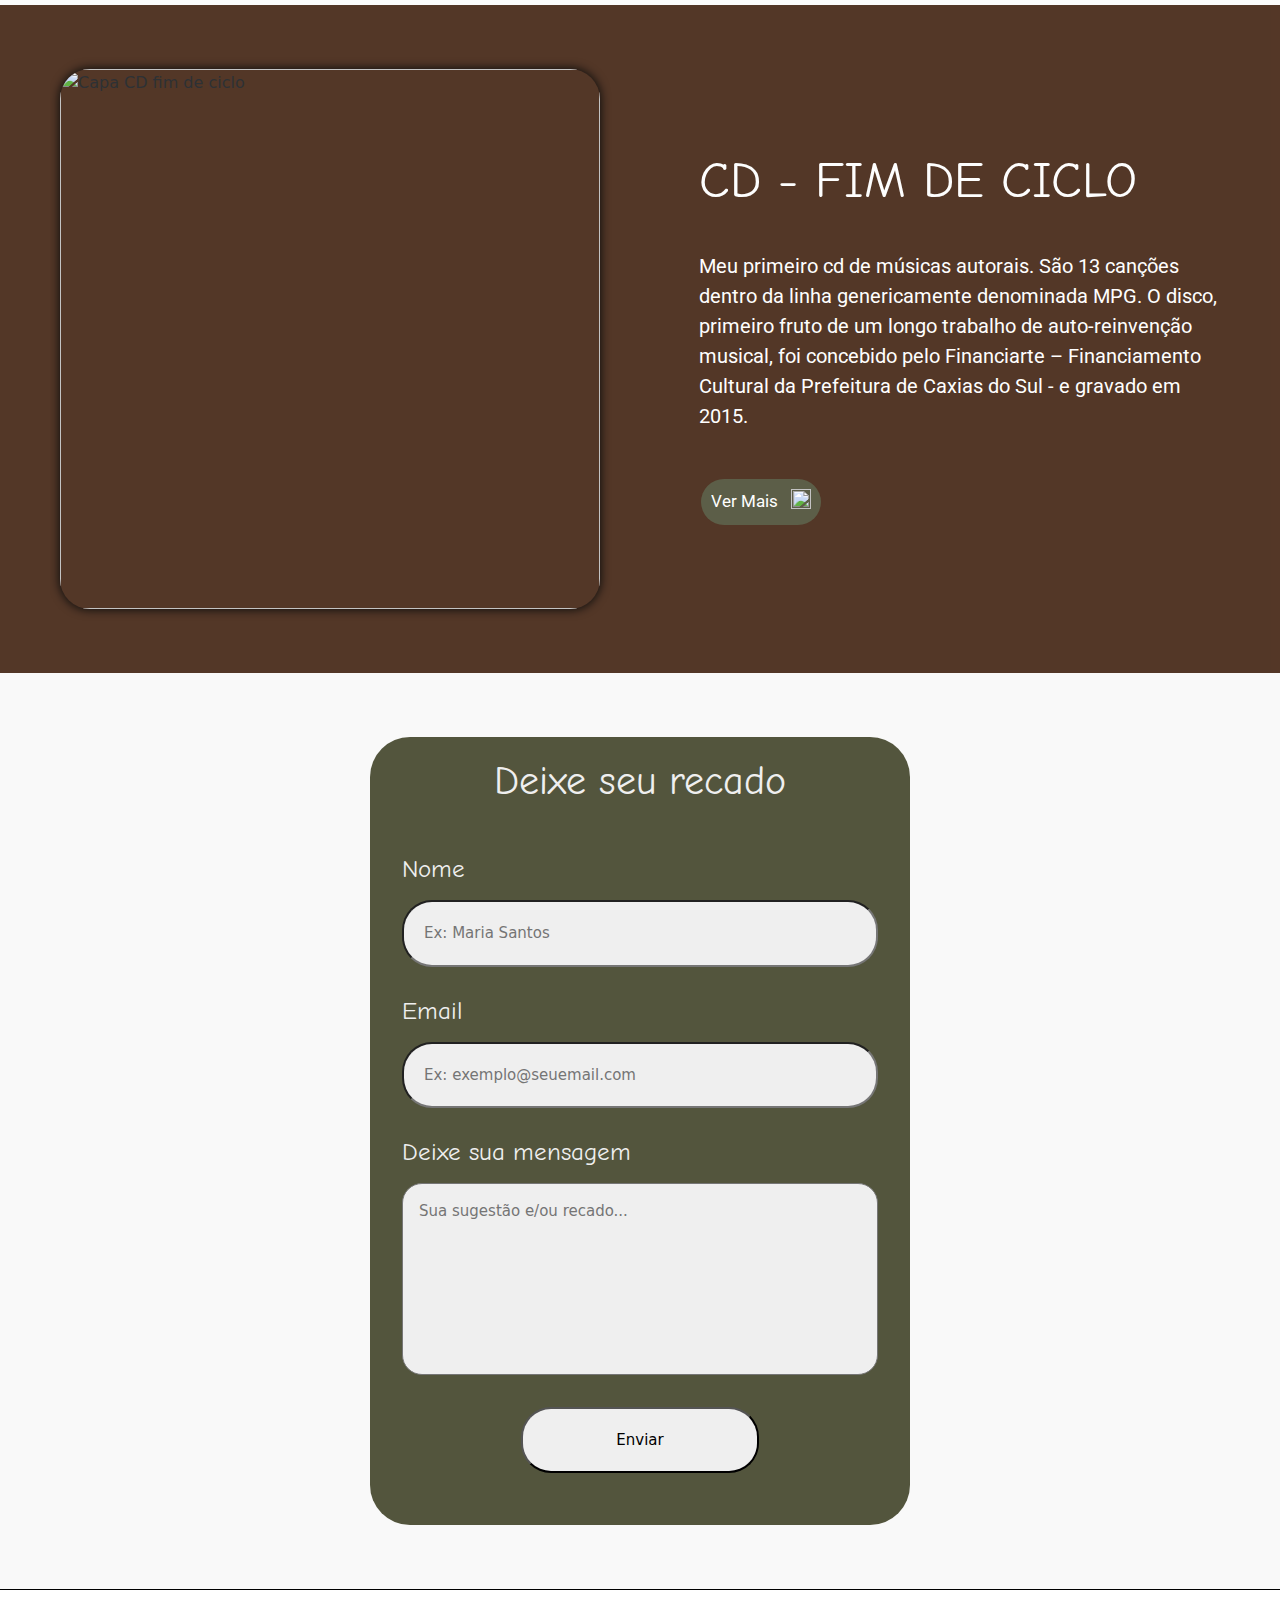
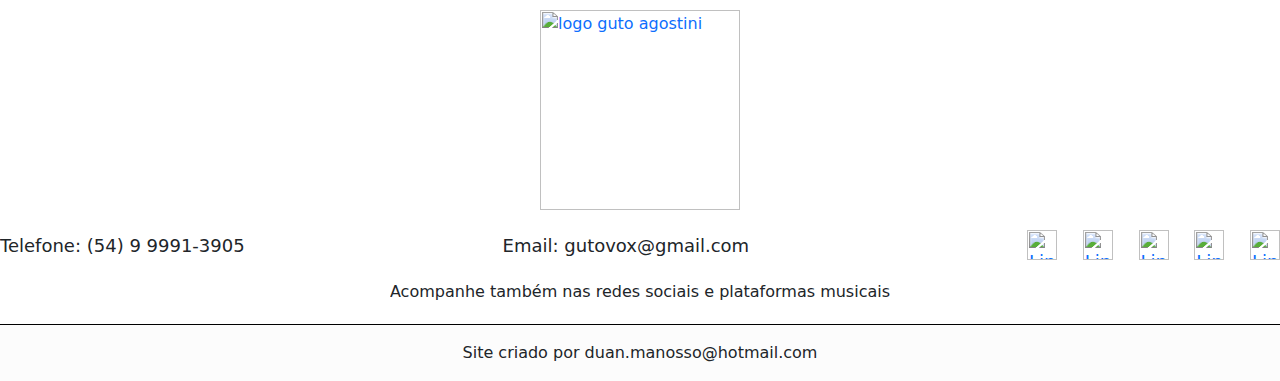
==== commit 567a42e2: "adicionando bootstrap" ====
--- a/index.html
+++ b/index.html
@@ -5,20 +5,9 @@
     <meta name="viewport" content="width=device-width, initial-scale=1.0">
     <title>Guto agostini</title>
 
-    <!-- Global site tag (gtag.js) - Google Analytics -->
-    <script async src="https://www.googletagmanager.com/gtag/js?id=G-G5GT9PXH0T"></script>
-    <script>
-        window.dataLayer = window.dataLayer || [];
-        function gtag(){dataLayer.push(arguments);}
-        gtag('js', new Date());
-
-        gtag('config', 'G-G5GT9PXH0T');
-    </script>
-
     
-    <link href="https://cdn.jsdelivr.net/npm/bootstrap@5.0.2/dist/css/bootstrap.min.css" rel="stylesheet" integrity="sha384-EVSTQN3/azprG1Anm3QDgpJLIm9Nao0Yz1ztcQTwFspd3yD65VohhpuuCOmLASjC" crossorigin="anonymous">
-    <script src="https://cdn.jsdelivr.net/npm/bootstrap@5.0.2/dist/js/bootstrap.bundle.min.js" integrity="sha384-MrcW6ZMFYlzcLA8Nl+NtUVF0sA7MsXsP1UyJoMp4YLEuNSfAP+JcXn/tWtIaxVXM" crossorigin="anonymous"></script>
-
+    <link rel="stylesheet" href="../assets/bootstrap-5.0.2-dist/css/bootstrap.min.css">
+    <script src="../assets/bootstrap-5.0.2-dist/js/bootstrap.bundle.min.js"></script>
     <link rel="preconnect" href="https://fonts.gstatic.com">
     <link href="https://fonts.googleapis.com/css2?family=Comic+Neue:wght@300;400;700&family=Roboto:wght@100;300;400&display=swap" rel="stylesheet">    <link rel="preconnect" href="https://fonts.gstatic.com">
     <link rel="stylesheet" href="./assets/style/common/header.css">
@@ -47,7 +36,7 @@
                 <li><a href="./pages/cd-fim-de-ciclo.html">CD-Fim de Ciclo</a></li>
                 <li><a href="./pages/cd-macalinha.html">CD-Maçanilha</a></li>
                 <li><a href="./pages/radio.html">Radio</a></li>
-                <li><a href="#">Show Janelas Frente Sul</a></li>
+                <li><a href="./pages/janelas-frente-sul.html">Show Janelas Frente Sul</a></li>
             </ul>
             
         </nav>
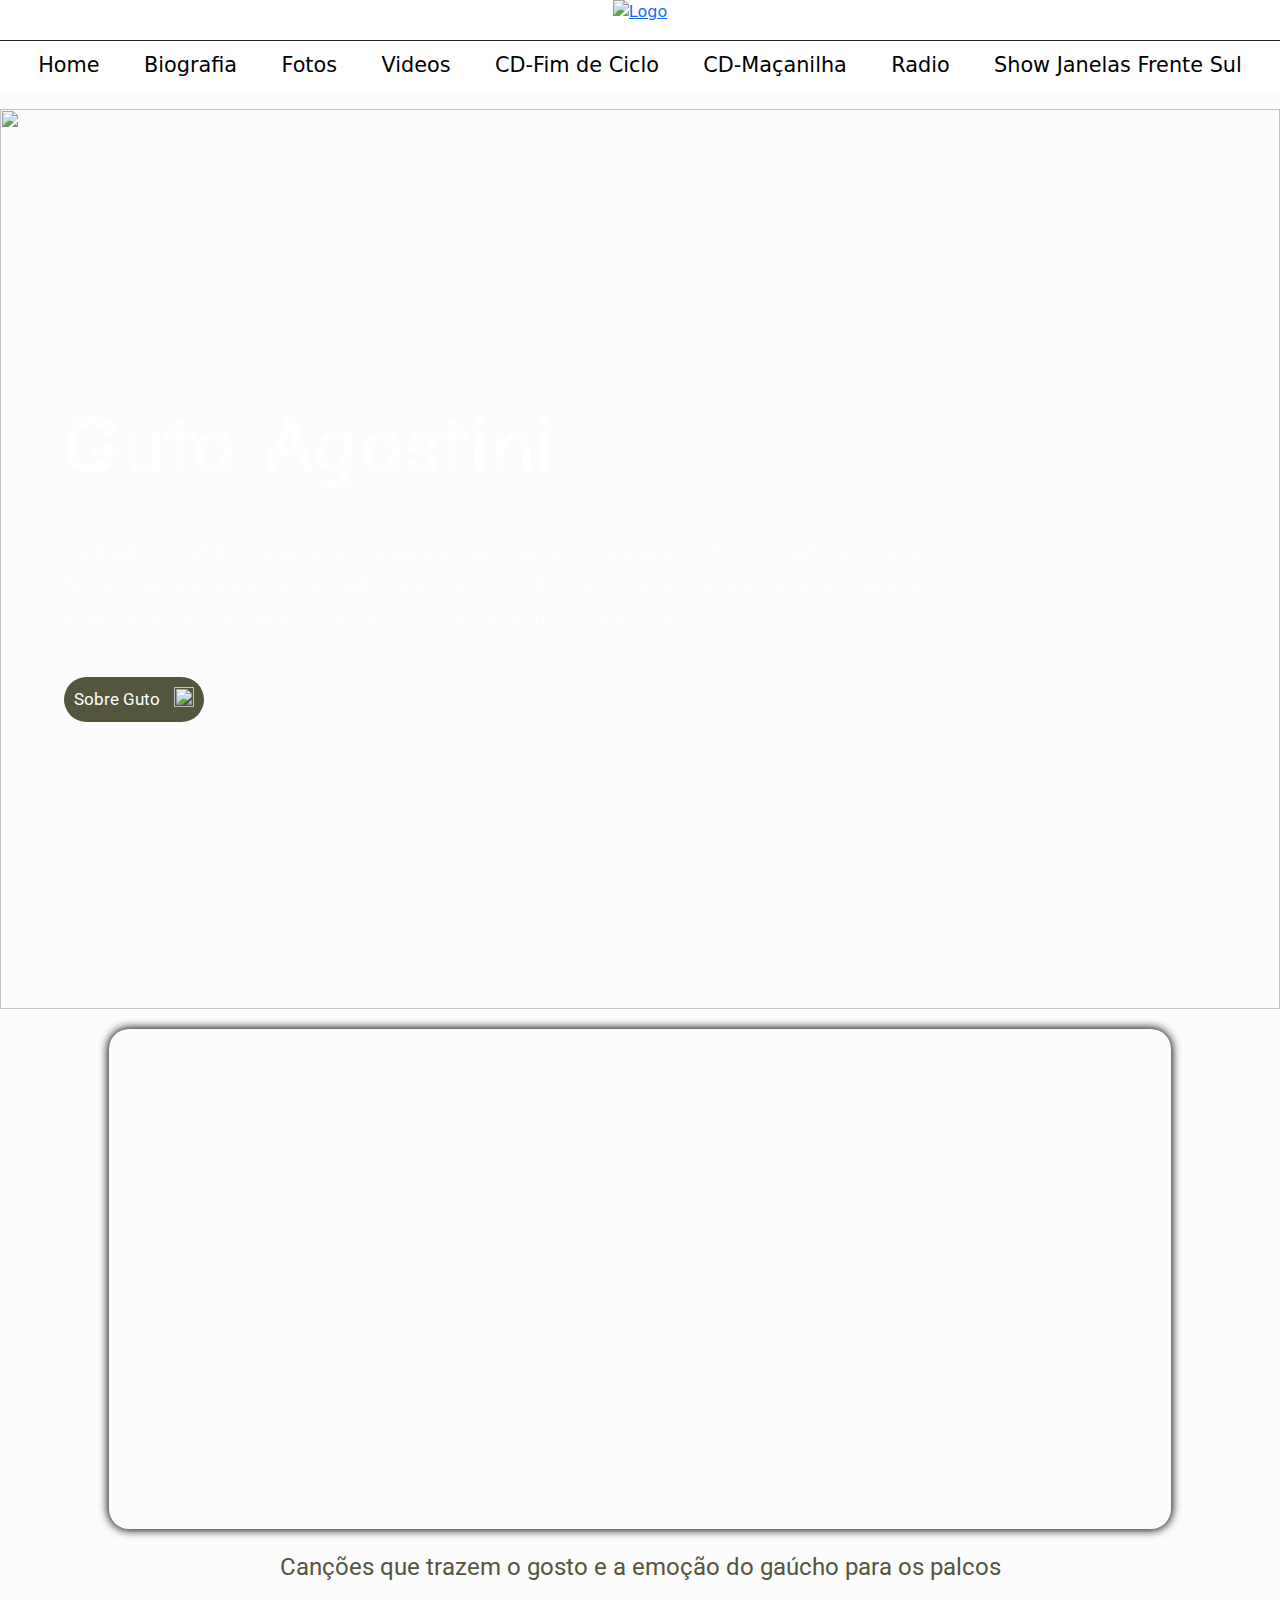
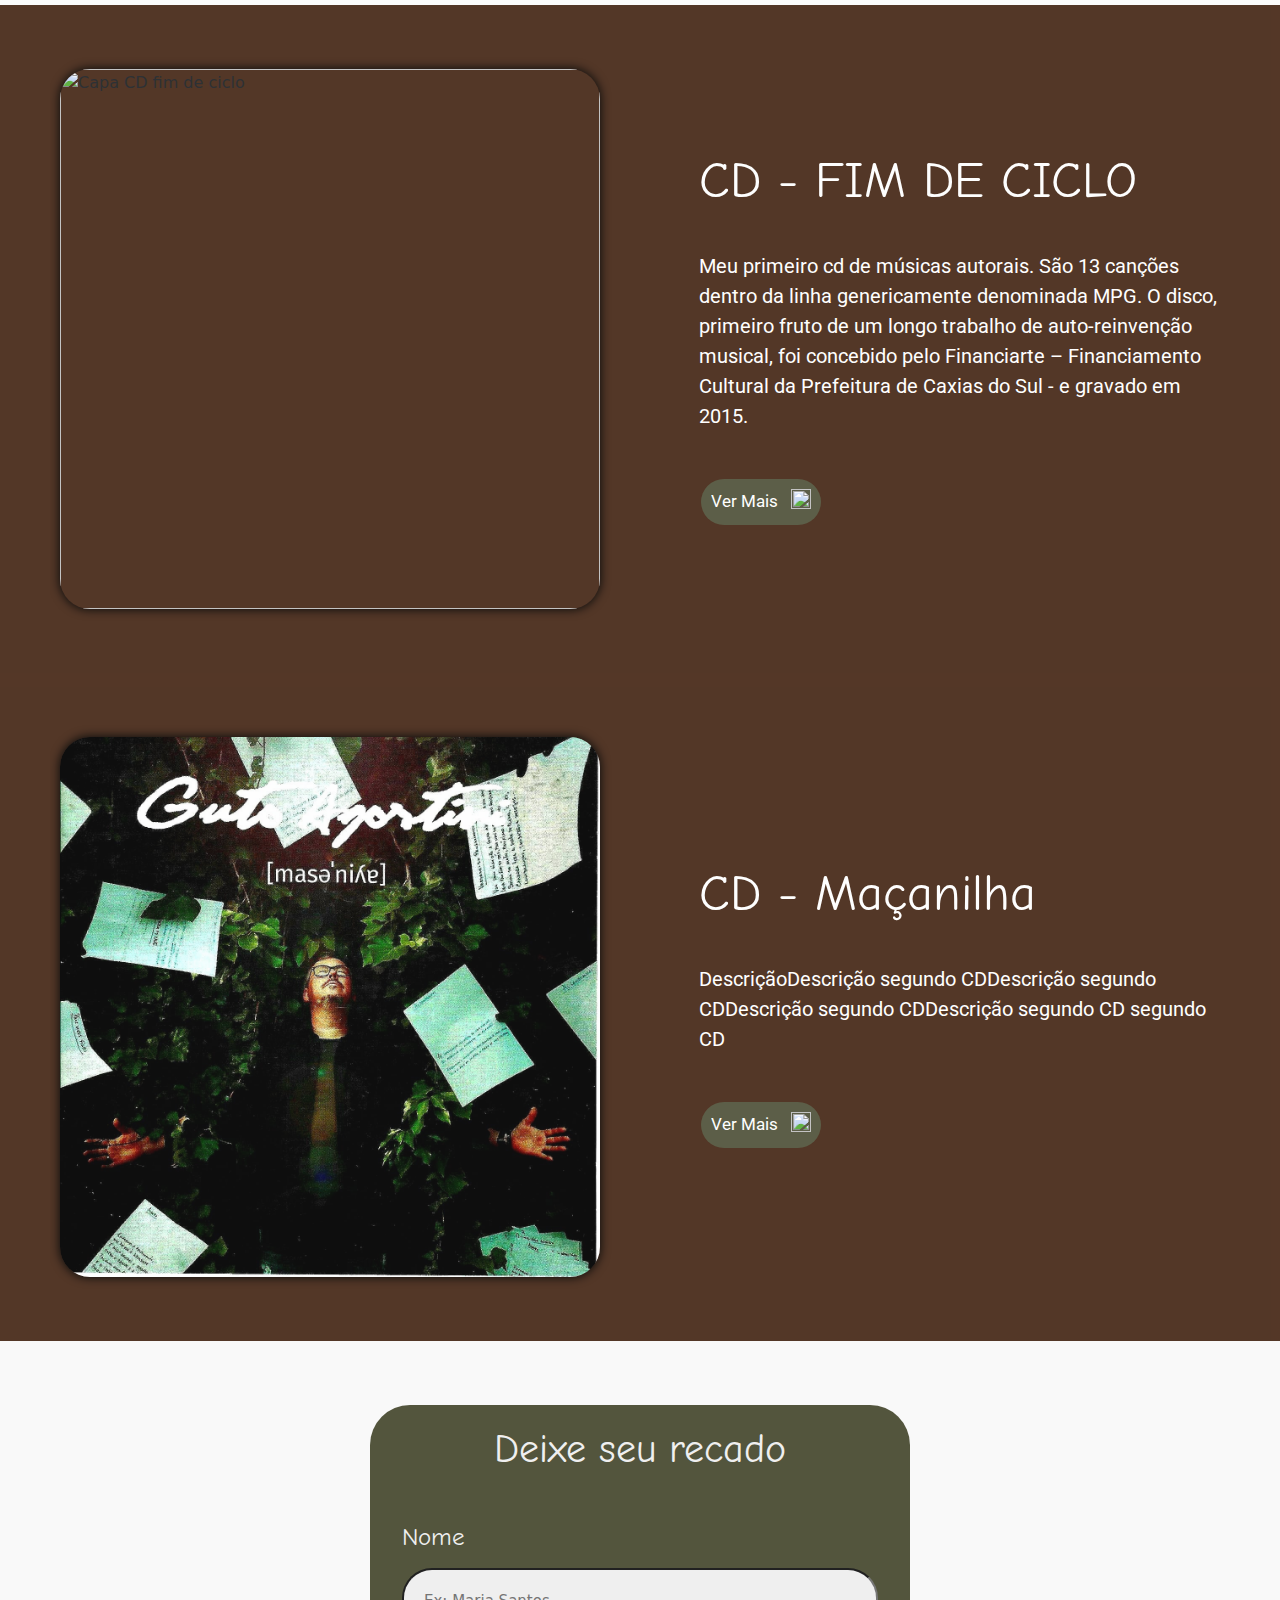
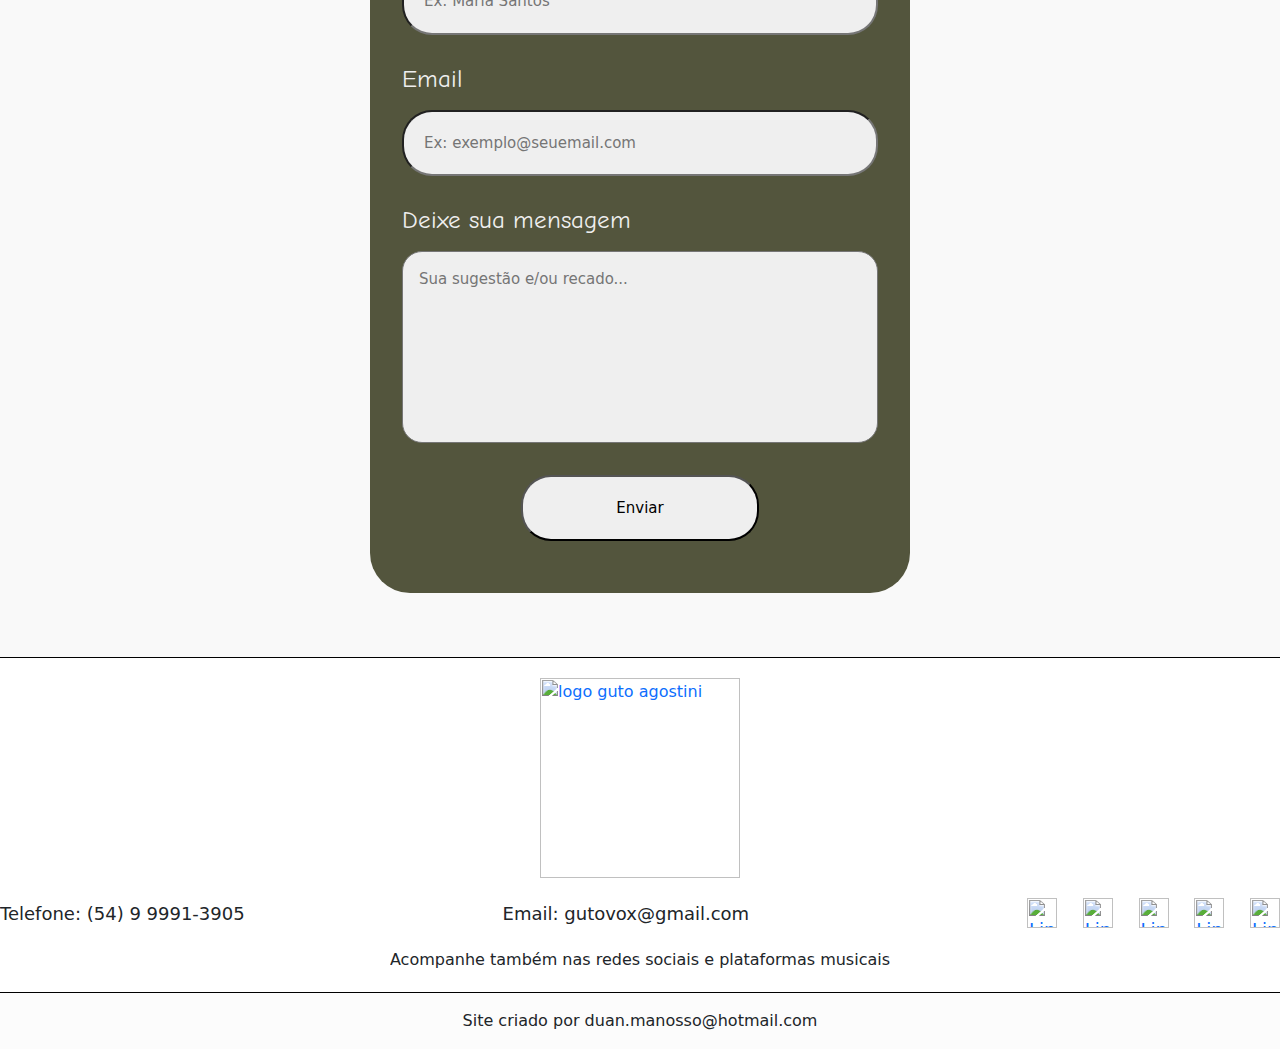
==== commit 2c02a9e0: "pagina de suceeso" ====
--- a/index.html
+++ b/index.html
@@ -79,7 +79,22 @@
                 <p>
                     Meu primeiro cd de músicas autorais. São 13 canções dentro da linha genericamente denominada MPG. O disco, primeiro fruto de um longo trabalho de auto-reinvenção musical, foi concebido pelo Financiarte – Financiamento Cultural da Prefeitura de Caxias do Sul - e gravado em 2015.
                 </p>
-                <a href="#" class="bottom-link">
+                <a href="./pages/cd-fim-de-ciclo.html" class="bottom-link">
+                    <span>Ver Mais</span>
+                    <img src="./assets/img/home/triangle.svg" alt=" ">
+                </a>
+            </div>
+        </div>
+    </section>
+    <section class="fim-de-ciclo">
+        <div class="container conteudo-fim-de-ciclo cd2">
+            <img src="./assets/img/albuns/capa-macalinha.jpeg" alt="Capa CD fim de ciclo">
+            <div>
+                <h2>CD - Maçanilha</h2>
+                <p>
+                    DescriçãoDescrição segundo CDDescrição segundo CDDescrição segundo CDDescrição segundo CD segundo CD
+                </p>
+                <a href="./pages/cd-macalinha.html" class="bottom-link">
                     <span>Ver Mais</span>
                     <img src="./assets/img/home/triangle.svg" alt=" ">
                 </a>
@@ -92,8 +107,7 @@
             <form action="https://api.staticforms.xyz/submit" method="POST">
                 
                 <input type="hidden" name="accessKey" value="026967fe-8272-470b-83f6-1891dbc8cfb9"> <!-- Required -->
-                <input type="hidden" name="redirectTo" value="#">
-
+                
                 <label for="name">Nome</label>
                 <input id="name" type="text" name="name" placeholder="Ex: Maria Santos" required> 
                
@@ -103,6 +117,8 @@
                 <label for="message">Deixe sua mensagem</label>
                 <textarea id="message" name="message" rows="7" placeholder="Sua sugestão e/ou recado..." required></textarea>
                 
+                <input type="hidden" name="redirectTo" value="http://www.gutoagostini.com.br/pages/contato-sucesso.html">
+
                 <input class="submit" type="submit" value="Enviar"/>
             </form>
         </div>
@@ -130,5 +146,6 @@
     window.onload = function(){
     document.getElementById('video-intro').src = 'https://www.youtube.com/embed/oBGTlkw8oXA?rel=0'
     }
+
     </script>
 </html>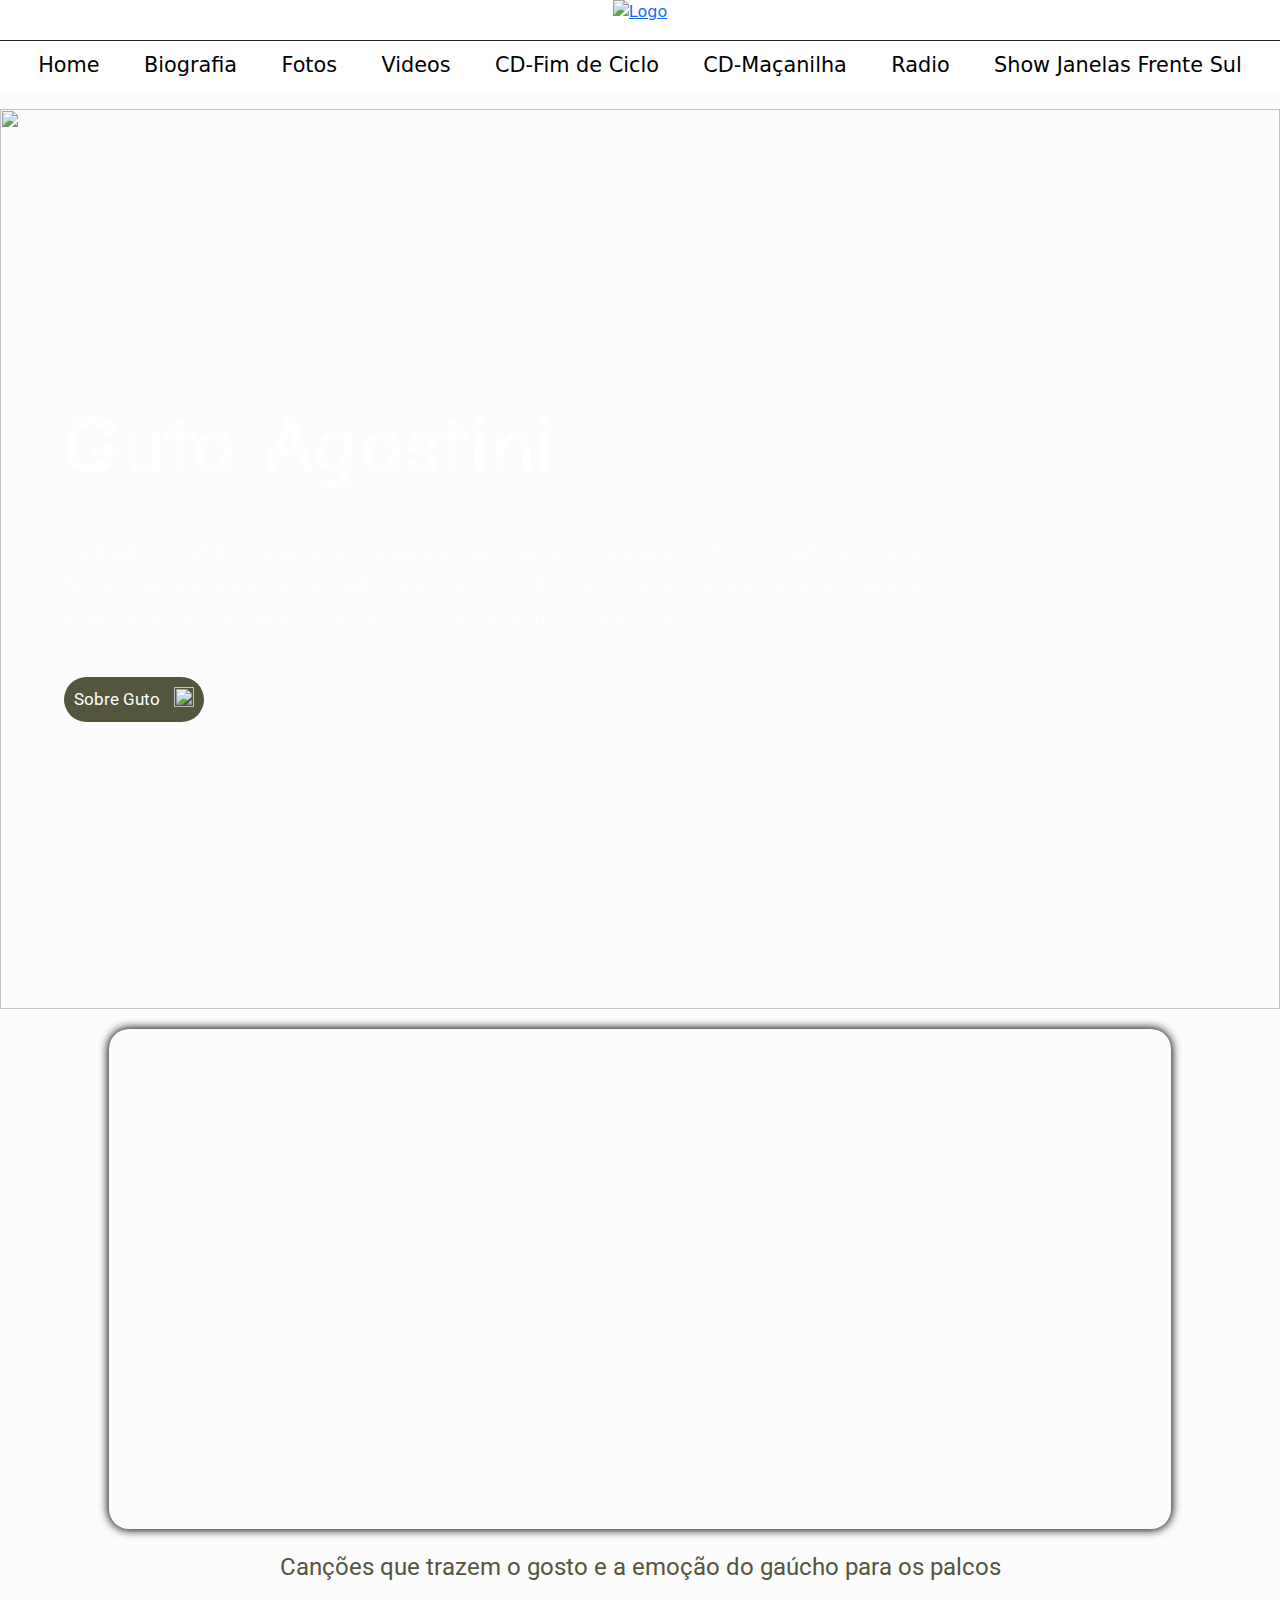
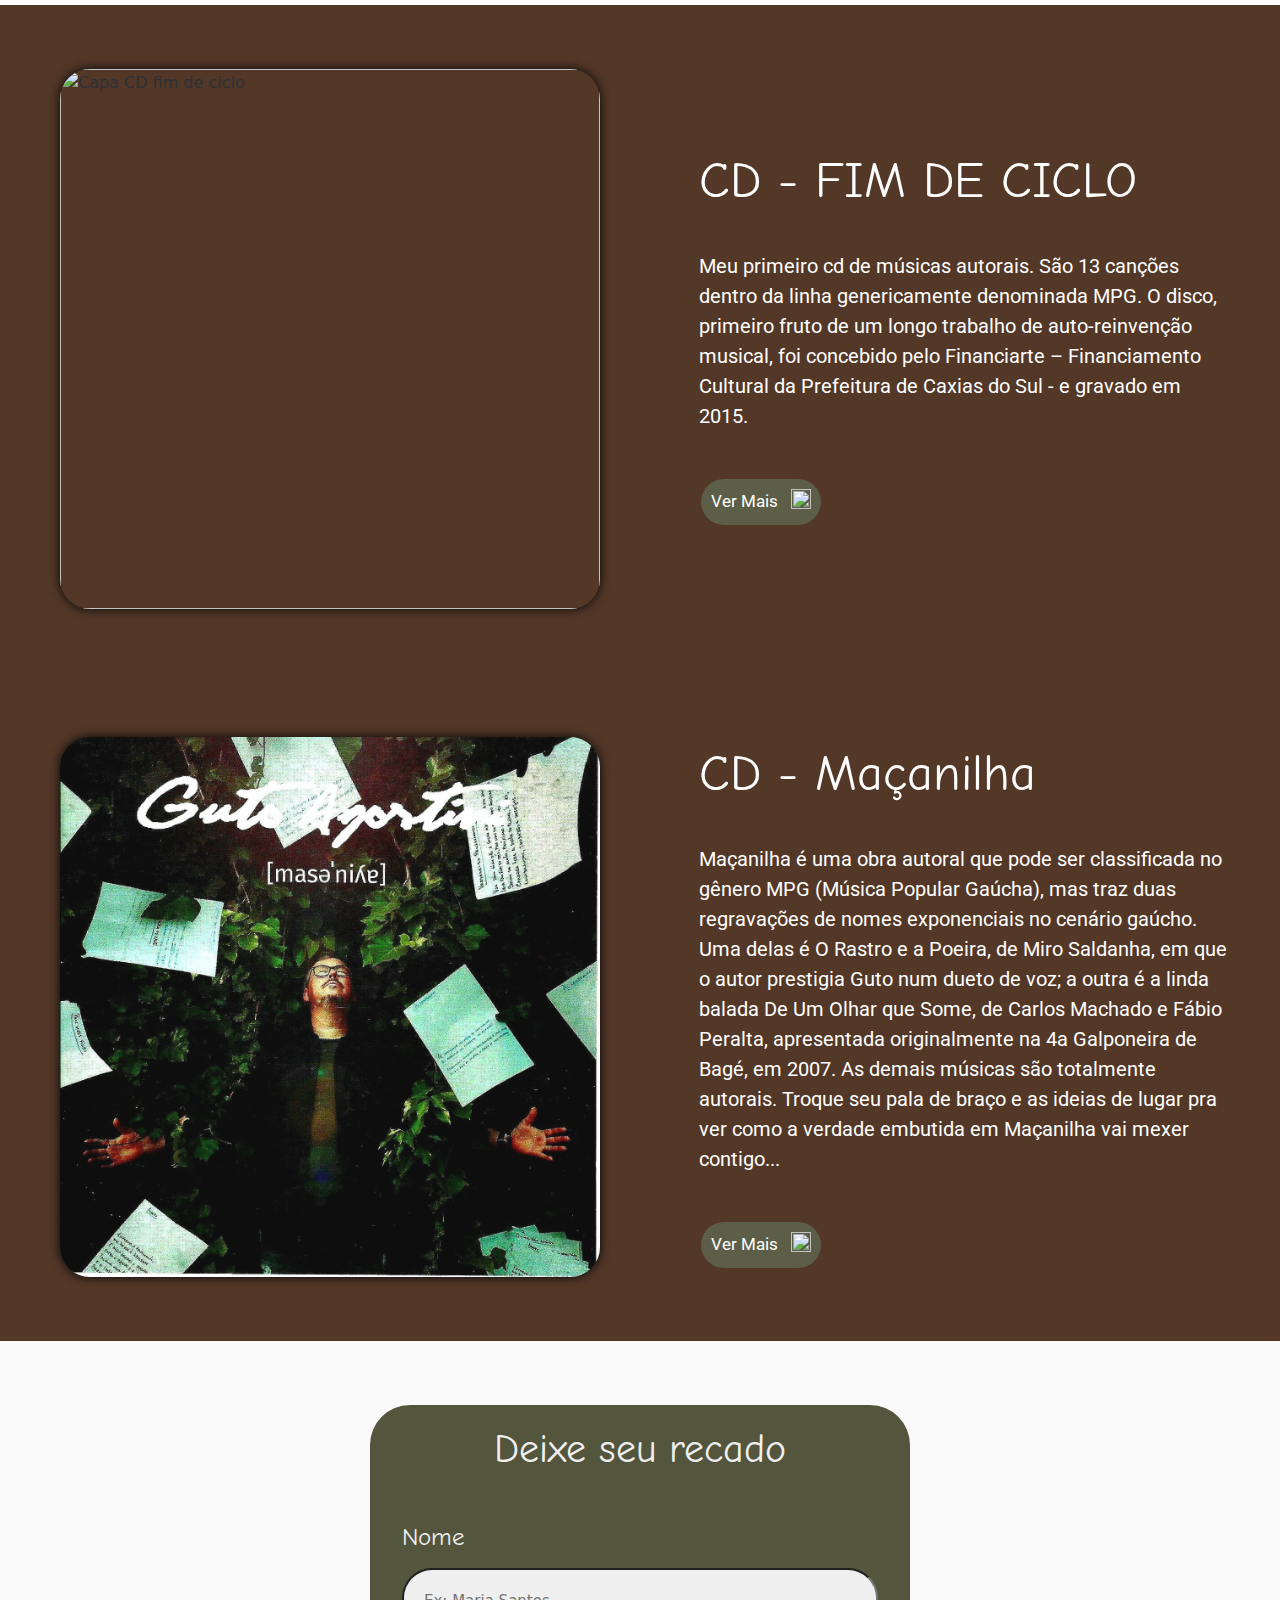
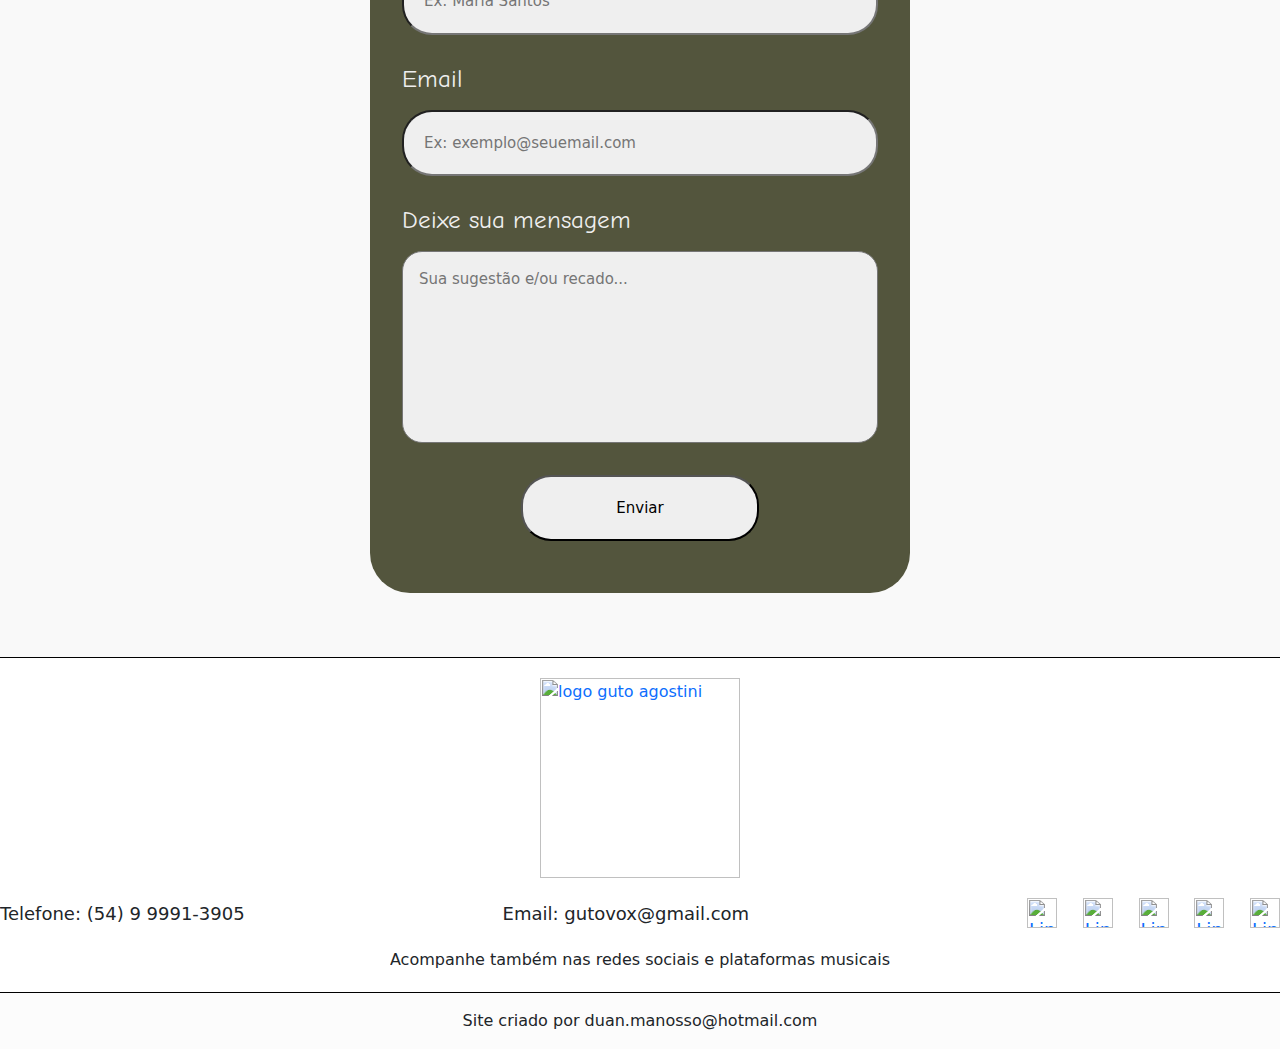
==== commit 019c1394: "melhorias" ====
--- a/index.html
+++ b/index.html
@@ -92,7 +92,13 @@
             <div>
                 <h2>CD - Maçanilha</h2>
                 <p>
-                    DescriçãoDescrição segundo CDDescrição segundo CDDescrição segundo CDDescrição segundo CD segundo CD
+                    Maçanilha é uma obra autoral que pode ser classificada no gênero MPG
+(Música Popular Gaúcha), mas traz duas regravações de nomes exponenciais no cenário
+gaúcho. Uma delas é O Rastro e a Poeira, de Miro Saldanha, em que o autor prestigia
+Guto num dueto de voz; a outra é a linda balada De Um Olhar que Some, de Carlos
+Machado e Fábio Peralta, apresentada originalmente na 4a Galponeira de Bagé, em 2007.
+As demais músicas são totalmente autorais. Troque seu pala de braço e as ideias de lugar
+pra ver como a verdade embutida em Maçanilha vai mexer contigo...
                 </p>
                 <a href="./pages/cd-macalinha.html" class="bottom-link">
                     <span>Ver Mais</span>
@@ -116,9 +122,8 @@
             
                 <label for="message">Deixe sua mensagem</label>
                 <textarea id="message" name="message" rows="7" placeholder="Sua sugestão e/ou recado..." required></textarea>
+                <input type="hidden" name="redirectTo" value="http://www.gutoagostini.com.br/pages/contato-sucesso.html">
                 
-                <input type="hidden" name="redirectTo" value="http://www.gutoagostini.com.br/pages/contato-sucesso.html">
-
                 <input class="submit" type="submit" value="Enviar"/>
             </form>
         </div>
